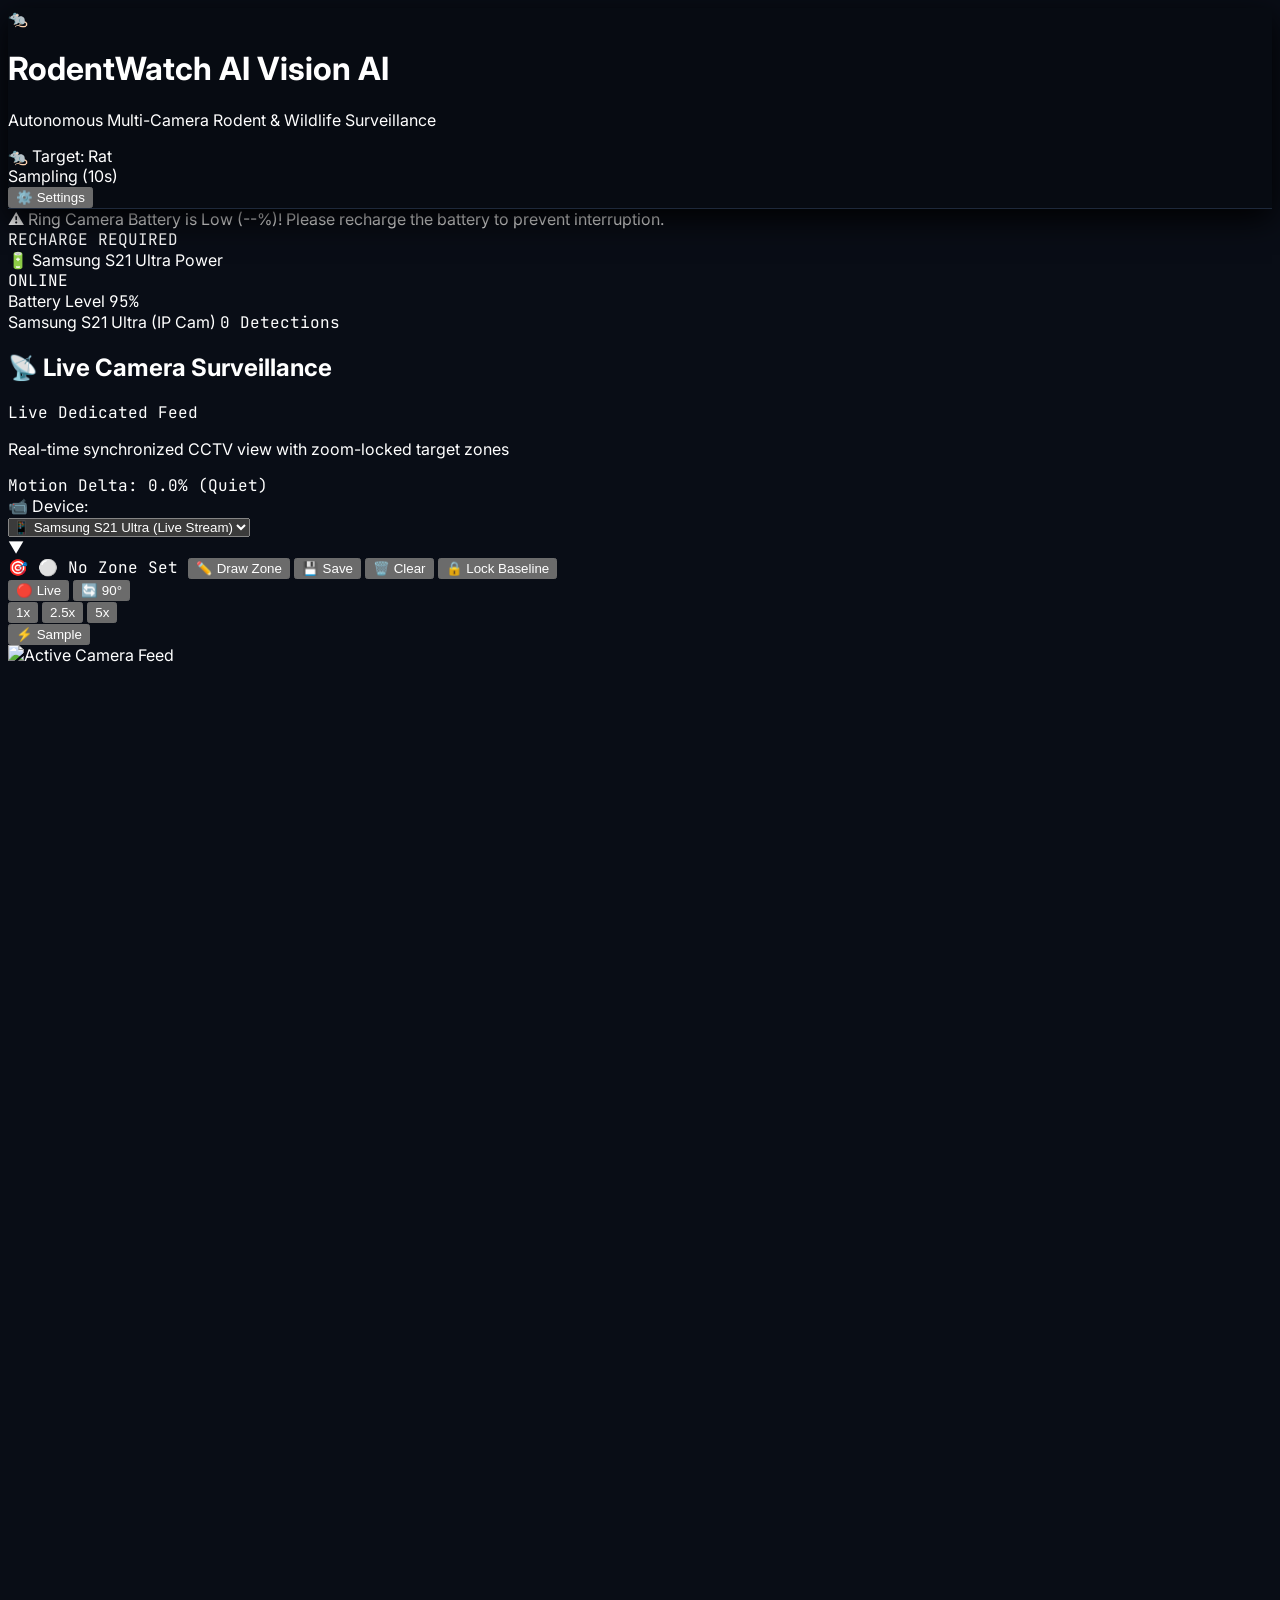
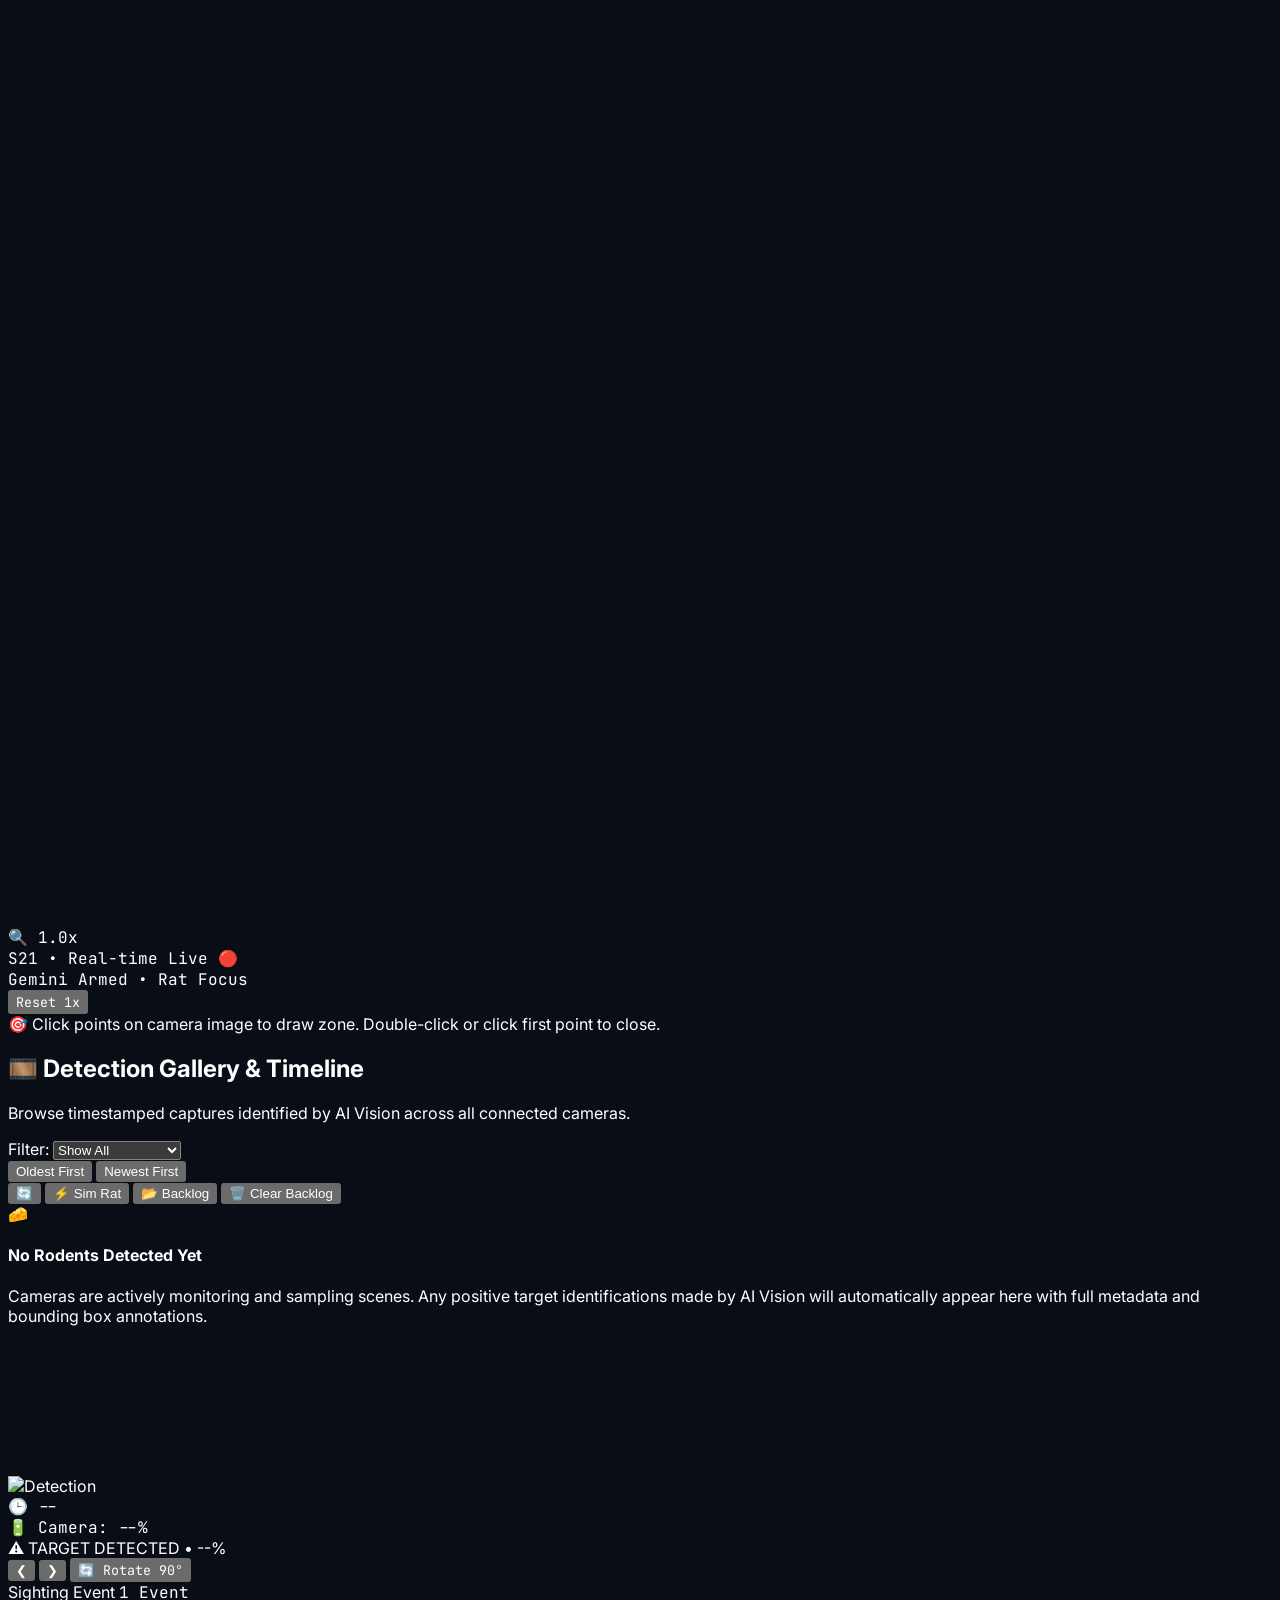
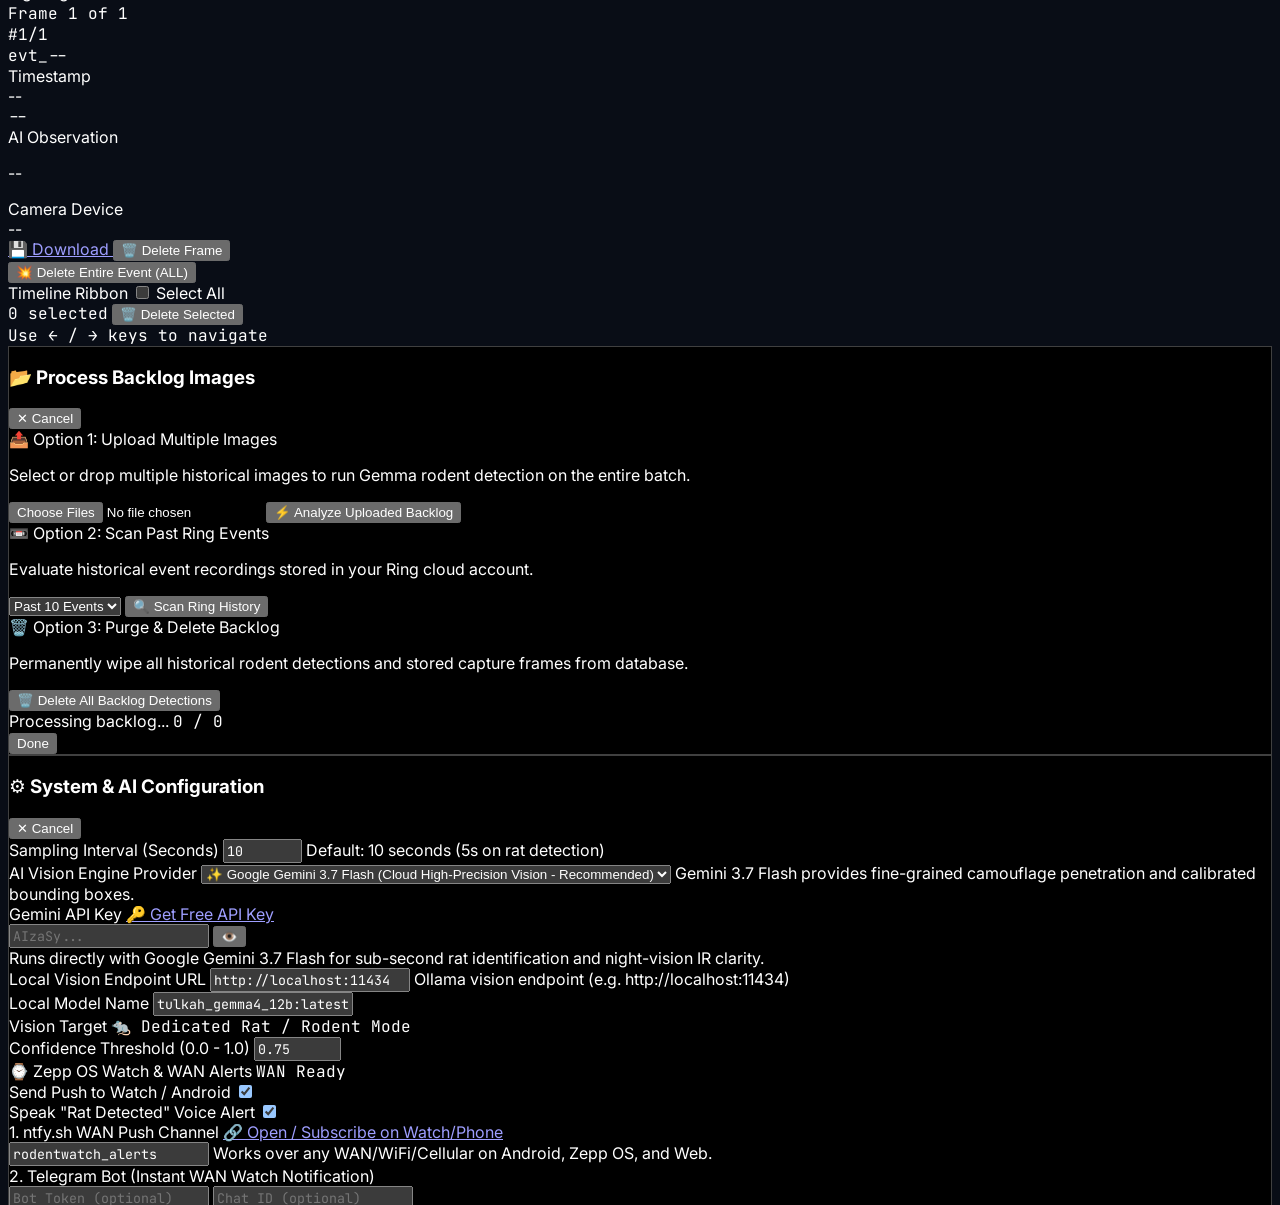
==== static/index.html @ cc4501e2 "Default to Samsung Galaxy S21 Ultra real-time streaming and fix live stream fallback" ====
<!DOCTYPE html>
<html lang="en">
<head>
  <meta charset="UTF-8" />
  <meta name="viewport" content="width=device-width, initial-scale=1.0" />
  <title id="appPageTitle">RodentWatch AI &bull; Ring Camera &amp; Vision AI</title>
  <link rel="stylesheet" href="/static/style.css?v=2.1.0" />
  <link rel="preconnect" href="https://fonts.googleapis.com">
  <link rel="preconnect" href="https://fonts.gstatic.com" crossorigin>
  <link href="https://fonts.googleapis.com/css2?family=Inter:wght@300;400;500;600;700&family=JetBrains+Mono:wght@400;500;600&display=swap" rel="stylesheet">
</head>
<body class="bg-slate-950 text-slate-100 font-sans min-h-screen antialiased" style="background-color: #090d16;">

  <!-- Top Navigation Header -->
  <header id="topNavHeader" style="position: sticky; top: 0; z-index: 9999; background-color: #070b12 !important; background: #070b12 !important; opacity: 1 !important; border-bottom: 1px solid #1e293b; box-shadow: 0 10px 30px rgba(0, 0, 0, 0.95);" class="px-6 py-3.5 flex items-center justify-between w-full select-none">
    <div class="flex items-center space-x-3">
      <div class="w-10 h-10 rounded-xl bg-gradient-to-tr from-amber-500 to-red-600 flex items-center justify-center text-xl font-bold shadow-lg shadow-amber-500/20">
        🐀
      </div>
      <div>
        <h1 class="text-lg font-bold tracking-tight text-white flex items-center gap-2">
          RodentWatch AI
          <span id="headerEngineBadge" class="text-xs bg-amber-500/10 text-amber-400 border border-amber-500/30 px-2 py-0.5 rounded-full font-medium">Vision AI</span>
        </h1>
        <p class="text-xs text-slate-400">Autonomous Multi-Camera Rodent &amp; Wildlife Surveillance</p>
      </div>
    </div>

    <!-- Quick Status & Actions Bar -->
    <div class="flex items-center space-x-3">
      <!-- Dedicated Rat Target Indicator -->
      <div class="flex items-center space-x-2 bg-slate-800/90 border border-amber-500/30 px-3 py-1.5 rounded-xl text-xs shadow">
        <span class="text-amber-400 font-bold flex items-center gap-1.5">
          <span>🐀</span> Target: Rat
        </span>
      </div>

      <!-- Live Sampling Status -->
      <div class="flex items-center space-x-2 bg-slate-800/90 border border-slate-700 px-3 py-1.5 rounded-xl text-xs">
        <span class="relative flex h-2 w-2">
          <span id="livePulse" class="animate-ping absolute inline-flex h-full w-full rounded-full bg-emerald-400 opacity-75"></span>
          <span id="liveDot" class="relative inline-flex rounded-full h-2 w-2 bg-emerald-500"></span>
        </span>
        <span id="samplingStatusText" class="font-medium text-emerald-400">Sampling (10s)</span>
      </div>

      <!-- Settings Button -->
      <button id="btnOpenSettings" class="px-3 py-1.5 rounded-xl bg-slate-800 hover:bg-slate-700 border border-slate-700 text-slate-200 hover:text-white transition text-xs font-semibold flex items-center gap-1.5" title="Open Settings">
        <span>⚙️</span> Settings
      </button>
    </div>
  </header>

  <!-- Low Battery Warning Banner -->
  <div id="lowBatteryBanner" class="hidden bg-red-950/80 border-b border-red-800 text-red-200 px-6 py-2 text-xs flex items-center justify-between animate-pulse">
    <div class="flex items-center space-x-2">
      <span class="text-base">⚠️</span>
      <span class="font-semibold">Ring Camera Battery is Low (<span id="lowBatteryPct">--</span>%)!</span>
      <span class="text-red-300">Please recharge the battery to prevent interruption.</span>
    </div>
    <span class="text-xs font-mono bg-red-900/60 px-2 py-0.5 rounded">RECHARGE REQUIRED</span>
  </div>

  <!-- Main Container -->
  <main class="max-w-7xl w-full mx-auto px-4 sm:px-6 lg:px-8 py-6 space-y-6">

    <!-- TOP STATUS ROW: Cards 1, 2, 3 removed; Device Power Level at Slot 4 -->
    <div class="grid grid-cols-1 sm:grid-cols-2 lg:grid-cols-4 gap-4">
      
      <!-- Position 4: Active Device Power Level -->
      <div id="cardDevicePower" class="lg:col-start-4 bg-slate-900 border border-slate-800 rounded-2xl p-4 shadow-xl flex flex-col justify-between transition hover:border-slate-700">
        <div class="flex items-center justify-between mb-2">
          <div class="flex items-center gap-2 font-bold text-slate-100 text-sm">
            <span id="activePowerIcon">🔋</span>
            <span id="activePowerDeviceName">Device Power Level</span>
          </div>
          <span id="activePowerBadge" class="text-[10px] bg-emerald-500/20 text-emerald-300 border border-emerald-500/40 px-2 py-0.5 rounded-full font-mono font-bold">
            ONLINE
          </span>
        </div>
        <div class="my-2">
          <div class="flex items-end justify-between text-xs mb-1">
            <span class="text-slate-400">Battery Level</span>
            <span id="activeDeviceBatteryPct" class="text-2xl font-bold font-mono text-emerald-400">95%</span>
          </div>
          <div class="w-full bg-slate-800 h-2.5 rounded-full overflow-hidden border border-slate-700">
            <div id="activeDeviceBatteryBar" class="h-full bg-emerald-500 rounded-full transition-all duration-500" style="width: 95%"></div>
          </div>
        </div>
        <div class="pt-2 border-t border-slate-800 flex items-center justify-between text-[11px] text-slate-400">
          <span id="activeDeviceCameraType">Samsung Galaxy S21 Ultra</span>
          <span id="statTotalCount" class="text-amber-400 font-mono font-semibold">0 Detections</span>
        </div>
      </div>
    </div>

        <!-- MAIN DISPLAY AREA: DUAL SIDE-BY-SIDE CAMERA SURVEILLANCE GRID -->
    <section class="bg-slate-900 border border-slate-800 rounded-3xl p-5 shadow-2xl space-y-4">
      
      <!-- Section Header -->
      <div class="flex flex-col sm:flex-row items-start sm:items-center justify-between gap-3 pb-3 border-b border-slate-800">
        <div>
          <div class="flex items-center gap-2">
            <h2 class="text-lg font-bold text-white flex items-center gap-2">
              <span>📡</span> Live Camera Surveillance
            </h2>
            <span class="text-xs bg-emerald-500/10 text-emerald-400 border border-emerald-500/30 px-2.5 py-0.5 rounded-full font-mono font-semibold flex items-center gap-1">
              <span class="w-1.5 h-1.5 rounded-full bg-emerald-400 animate-ping"></span> Live Dedicated Feed
            </span>
          </div>
          <p class="text-xs text-slate-400 mt-0.5">Real-time synchronized CCTV view with zoom-locked target zones</p>
        </div>
        <span id="targetZoneDeltaBadge" class="text-xs bg-slate-950 text-slate-300 border border-slate-800 px-3.5 py-2 rounded-xl font-mono flex items-center gap-2 shadow">
          <span class="w-2 h-2 rounded-full bg-emerald-400 animate-pulse"></span> Motion Delta: <span id="zoneDeltaVal" class="text-emerald-400 font-bold">0.0% (Quiet)</span>
        </span>
      </div>

      <!-- Top Control Mega-Bar: Camera Selector (Left) + Adjacent Zone Functions (Center) + Stream/Zoom Tools (Right) -->
      <div class="flex flex-wrap items-center justify-between gap-3 p-3 bg-slate-950/90 rounded-2xl border border-slate-800 shadow-inner">
        
        <!-- Left Group: Camera Selector Dropdown -->
        <div class="flex items-center gap-2">
          <label for="selectActiveDevice" class="text-xs font-bold text-slate-400 uppercase tracking-wider flex items-center gap-1.5 cursor-pointer">
            <span>📹</span> Device:
          </label>
          <div class="relative">
            <select id="selectActiveDevice" onchange="selectActiveCamera(this.value)" class="appearance-none bg-slate-900 hover:bg-slate-800 text-white font-bold text-xs py-2 pl-3 pr-8 rounded-xl border border-slate-700 hover:border-slate-600 focus:outline-none focus:ring-2 focus:ring-amber-500 focus:border-amber-500 transition cursor-pointer shadow-lg">
              <option value="S21" selected>📱 Samsung S21 Ultra (Live Stream)</option>
              <option value="Garden">🌿 Garden Camera</option>
              <option value="cam1">📹 Cam1 Camera</option>
            </select>
            <div class="pointer-events-none absolute inset-y-0 right-0 flex items-center px-2.5 text-slate-400 text-[10px]">
              ▼
            </div>
          </div>
        </div>

        <!-- Center Group: Adjacent Zone Related Functions for Current Window -->
        <div class="flex items-center gap-2 flex-wrap">
          <!-- Zone Status Badge -->
          <span id="badgeActiveCameraZone" class="text-xs bg-amber-500/20 text-amber-300 border border-amber-500/40 px-3 py-1.5 rounded-xl font-mono font-bold flex items-center gap-1.5 shadow">
            <span>🎯</span> <span id="textActiveCameraZone">Zone Active</span>
          </span>

          <!-- Draw / Edit Zone -->
          <button id="btnDrawActiveZone" type="button" class="px-3.5 py-1.5 bg-amber-600 hover:bg-amber-500 text-white rounded-xl text-xs font-bold transition flex items-center gap-1.5 shadow active:scale-95" title="Draw target detection zone for current camera">
            <span>✏️</span> <span id="textDrawActiveZone">Draw Zone</span>
          </button>

          <!-- Save Zone -->
          <button id="btnSaveActiveZone" type="button" class="px-3.5 py-1.5 bg-slate-800 hover:bg-slate-700 border border-slate-700 text-slate-200 hover:text-white rounded-xl text-xs font-semibold transition flex items-center gap-1.5 shadow active:scale-95" title="Save current camera zone">
            <span>💾</span> Save
          </button>

          <!-- Clear Zone -->
          <button id="btnClearActiveZone" type="button" class="px-2.5 py-1.5 bg-slate-800 hover:bg-red-950/60 border border-slate-700 hover:border-red-600/50 text-slate-300 hover:text-red-300 rounded-xl text-xs font-medium transition flex items-center gap-1 shadow active:scale-95" title="Clear current camera zone">
            <span>🗑️</span> Clear
          </button>

          <!-- Lock & Assess Baseline -->
          <button id="btnLockTargetZone" type="button" class="px-3.5 py-1.5 bg-slate-800 hover:bg-slate-700 border border-slate-700 text-emerald-400 font-bold rounded-xl text-xs transition flex items-center gap-1.5 shadow active:scale-95" title="Lock baseline empty background for comparison">
            <span>🔒</span> <span id="lockTargetZoneText">Lock Baseline</span>
          </button>
        </div>

        <!-- Right Group: Live Stream Toggle, Rotation, and Zoom Controls -->
        <div class="flex items-center gap-2 flex-wrap">
          <!-- Live Stream Toggle -->
          <button id="btnToggleRealtimeLive" type="button" class="px-3 py-1.5 bg-emerald-950/80 hover:bg-emerald-900 border border-emerald-600/60 rounded-xl text-emerald-300 font-bold text-xs flex items-center gap-1.5 transition shadow" title="Toggle Real-Time Camera Stream">
            <span class="w-2 h-2 rounded-full bg-emerald-400 animate-pulse"></span>
            <span id="labelRealtimeLive">🔴 Live</span>
          </button>

          <!-- 90 Degree Rotation -->
          <button id="btnRotateActiveCamera" type="button" class="px-2.5 py-1.5 bg-slate-800 hover:bg-slate-700 border border-slate-700 text-cyan-300 font-semibold rounded-xl text-xs transition flex items-center gap-1 active:scale-95" title="Rotate camera picture 90 degrees">
            <span>🔄</span> 90°
          </button>

          <!-- Zoom Controls with Yellow Circle on Selected Scale -->
          <div class="flex items-center gap-1.5 bg-slate-900 px-2 py-1 rounded-xl border border-slate-800 text-xs shadow">
            <button type="button" class="btn-main-zoom w-7 h-7 rounded-full flex items-center justify-center text-xs font-bold border-2 border-yellow-400 ring-2 ring-yellow-400/80 bg-yellow-500/20 text-yellow-300 shadow-[0_0_8px_rgba(250,204,21,0.5)] transition" data-zoom="1.0" onclick="setSurveillanceZoom(1.0)">1x</button>
            <button type="button" class="btn-main-zoom w-7 h-7 rounded-full flex items-center justify-center text-xs font-medium border border-slate-700/60 text-slate-400 hover:text-white hover:border-slate-500 bg-slate-800/40 transition" data-zoom="2.5" onclick="setSurveillanceZoom(2.5)">2.5x</button>
            <button type="button" class="btn-main-zoom w-7 h-7 rounded-full flex items-center justify-center text-xs font-medium border border-slate-700/60 text-slate-400 hover:text-white hover:border-slate-500 bg-slate-800/40 transition" data-zoom="5.0" onclick="setSurveillanceZoom(5.0)">5x</button>
          </div>

          <!-- Sample Now Trigger -->
          <button id="btnSampleNow" type="button" class="px-3.5 py-1.5 bg-amber-600 hover:bg-amber-500 text-white font-bold rounded-xl text-xs transition flex items-center gap-1 shadow active:scale-95">
            <span>⚡</span> Sample
          </button>
        </div>
      </div>

      <!-- Single Device Viewport: Full Width Prominent View Underneath -->
      <div id="mainSurveillanceContainer" class="relative bg-black rounded-2xl border-2 border-slate-800 hover:border-slate-700 overflow-hidden shadow-2xl h-[520px] sm:h-[620px] w-full flex items-center justify-center select-none group">
        
        <!-- Synchronized Transform Layer: BOTH image and canvas share this exact transform container so zone NEVER drifts on zoom -->
        <div id="surveillanceTransformLayer" class="relative w-full h-full flex items-center justify-center pointer-events-none transition-transform duration-300">
          <img id="mainCameraFeedImg" src="/api/camera/S21/live_stream" alt="Active Camera Feed" class="max-w-full max-h-full object-contain pointer-events-auto" />
          <canvas id="mainCameraRoiCanvas" class="absolute inset-0 w-full h-full pointer-events-auto cursor-crosshair z-10"></canvas>
        </div>

        <!-- Viewfinder Reticle Overlay -->
        <div class="absolute inset-0 pointer-events-none flex items-center justify-center opacity-20">
          <div class="w-16 h-16 border border-slate-400 rounded-full flex items-center justify-center">
            <div class="w-2.5 h-2.5 bg-amber-400 rounded-full"></div>
          </div>
        </div>

        <!-- Top Right Magnification / Zoom Badge -->
        <div id="badgeMainZoom" class="hidden absolute top-4 right-4 bg-amber-600/95 text-white font-mono text-xs font-bold px-3 py-1.5 rounded-xl shadow-xl flex items-center gap-1.5 pointer-events-none z-20 animate-pulse border border-amber-400/40">
          🔍 1.0x
        </div>

        <!-- Bottom Left Combined HUD & AI Inference Status -->
        <div class="absolute bottom-4 left-4 flex items-center gap-2 z-20 pointer-events-none flex-wrap">
          <div class="bg-black/90 backdrop-blur border border-slate-700 text-slate-200 text-xs font-mono px-3 py-1.5 rounded-xl shadow-xl flex items-center gap-2">
            <span class="w-2 h-2 rounded-full bg-emerald-400 animate-pulse"></span>
            <span id="labelActiveCameraName" class="font-bold text-white">Samsung S21 Ultra</span>
            <span class="text-slate-500">&bull;</span>
            <span id="labelActiveCameraTimestamp" class="text-amber-300 font-semibold">Real-time Live 🔴</span>
          </div>
          <div class="bg-black/90 backdrop-blur border border-slate-700 text-slate-300 text-xs font-mono px-3 py-1.5 rounded-xl flex items-center gap-2 shadow-xl">
            <span class="w-2 h-2 rounded-full bg-emerald-400"></span>
            <span id="statusActiveCameraAnalysis">Gemini Armed &bull; Rat Focus</span>
          </div>
        </div>

        <!-- Bottom Right Quick View Reset -->
        <div class="absolute bottom-4 right-4 flex items-center gap-2 z-20">
          <button id="btnResetMainZoom" type="button" class="hidden px-2.5 py-1 bg-slate-900/90 hover:bg-slate-800 border border-slate-700 text-slate-300 hover:text-white rounded-lg text-xs font-mono transition shadow" title="Reset Zoom to 1x">
            Reset 1x
          </button>
        </div>

        <!-- Floating Drawing Instructions Tooltip -->
        <div id="drawInstructions" class="hidden absolute top-16 left-1/2 -translate-x-1/2 bg-amber-500 text-black font-bold text-xs px-4 py-2 rounded-xl shadow-2xl z-30 flex items-center gap-2 animate-bounce pointer-events-none">
          <span>🎯</span> Click points on camera image to draw zone. Double-click or click first point to close.
        </div>
      </div>

    </section>

    <!-- SECTION: CHRONOLOGICAL DETECTION CAROUSEL & GALLERY -->
    <section class="bg-slate-900 border border-slate-800 rounded-3xl p-6 shadow-2xl space-y-5">
      
      <!-- Carousel Header & Controls -->
      <div class="flex flex-col sm:flex-row items-start sm:items-center justify-between gap-4 pb-4 border-b border-slate-800">
        <div>
          <h2 class="text-xl font-bold text-white flex items-center gap-2">
            <span>🎞️</span> Detection Gallery &amp; Timeline
          </h2>
          <p class="text-xs text-slate-400 mt-0.5">
            Browse timestamped captures identified by <span class="activeEngineName">AI Vision</span> across all connected cameras.
          </p>
        </div>

        <div class="flex flex-wrap items-center gap-2">
          <!-- Object Filter Dropdown -->
          <div class="flex items-center gap-1 bg-slate-800 p-1 rounded-xl border border-slate-700 text-xs">
            <span class="text-slate-400 text-xs px-1.5 font-medium">Filter:</span>
            <select id="galleryObjectFilter" class="bg-slate-900 text-slate-200 border border-slate-700 rounded-lg px-2 py-1 text-xs font-medium focus:border-amber-500 focus:outline-none cursor-pointer">
              <option value="all">Show All</option>
              <option value="rat">🐀 Rat</option>
              <option value="bird">🐦 Bird</option>
              <option value="tree">🌲 Tree</option>
              <option value="horse">🐴 Horse</option>
              <option value="horses_poo">🐴💩 Horses poo</option>
            </select>
          </div>

          <!-- Sorting toggle -->
          <div class="flex bg-slate-800 p-1 rounded-xl border border-slate-700 text-xs">
            <button id="sortAscBtn" class="px-3 py-1 rounded-lg font-medium bg-amber-600 text-white shadow">Oldest First</button>
            <button id="sortDescBtn" class="px-3 py-1 rounded-lg font-medium text-slate-400 hover:text-slate-200">Newest First</button>
          </div>

          <!-- Refresh gallery -->
          <button id="btnRefreshGallery" class="p-2 bg-slate-800 hover:bg-slate-700 border border-slate-700 rounded-xl text-slate-300 hover:text-white transition" title="Refresh Gallery">
            🔄
          </button>

          <!-- Simulate Quick Test -->
          <button id="btnRunSimulation" class="px-3 py-1.5 bg-amber-600 hover:bg-amber-500 text-white rounded-xl text-xs font-bold transition flex items-center gap-1.5 shadow active:scale-95" title="Simulate a Rat detection">
            <span>⚡</span> Sim Rat
          </button>

          <!-- Process Backlog Trigger -->
          <button id="btnOpenBacklog" class="text-xs bg-slate-800 hover:bg-slate-700 border border-slate-700 text-slate-200 hover:text-white font-medium px-3 py-2 rounded-xl transition flex items-center gap-1.5 shadow" title="Analyze historical images or Ring events">
            <span>📂</span> Backlog
          </button>

          <!-- Clear Backlog Trigger -->
          <button id="btnClearGallery" class="text-xs bg-red-950/40 hover:bg-red-900/60 border border-red-900/60 text-red-300 font-medium px-3 py-2 rounded-xl transition flex items-center gap-1.5 shadow active:scale-95" title="Delete all backlog detections">
            <span>🗑️</span> Clear Backlog
          </button>
        </div>
      </div>

      <!-- Main Carousel Viewer -->
      <div id="carouselContainer" class="relative bg-slate-950/80 rounded-2xl border border-slate-800/80 overflow-hidden min-h-[440px] flex flex-col items-center justify-center">
        
        <!-- Empty State -->
        <div id="carouselEmptyState" class="text-center p-12 space-y-3">
          <div class="text-5xl">🧀</div>
          <h4 class="text-lg font-semibold text-slate-300">No Rodents Detected Yet</h4>
          <p class="text-xs text-slate-500 max-w-md mx-auto">
            Cameras are actively monitoring and sampling scenes. Any positive target identifications made by <span class="activeEngineName">AI Vision</span> will automatically appear here with full metadata and bounding box annotations.
          </p>
        </div>

        <!-- Active Carousel Display -->
        <div id="carouselActiveView" class="hidden w-full flex-1 flex flex-col md:flex-row items-center">
          
          <!-- Image View Area -->
          <div class="relative flex-1 w-full h-[440px] bg-black flex items-center justify-center overflow-hidden group">
            <img id="carouselMainImg" src="" alt="Detection" class="max-h-full max-w-full object-contain cursor-zoom-in transition-transform duration-300" />
            <canvas id="carouselBboxCanvas" class="absolute inset-0 w-full h-full pointer-events-none z-10"></canvas>
            
            <!-- Timestamp & Battery Overlay Badge -->
            <div class="absolute top-4 left-4 flex flex-col gap-1.5 pointer-events-none">
              <div class="bg-black/80 backdrop-blur border border-slate-700 text-amber-400 font-mono text-xs px-3 py-1.5 rounded-lg shadow-lg flex items-center gap-2">
                <span>🕒</span>
                <span id="carouselImgTimestamp">--</span>
              </div>
              <div id="carouselImgBatteryBadge" class="bg-black/80 backdrop-blur border border-slate-700 text-slate-300 font-mono text-xs px-3 py-1 rounded-lg shadow-lg flex items-center gap-1.5">
                <span>🔋 Camera:</span>
                <span id="carouselImgBattery">--%</span>
              </div>
            </div>

            <!-- Alert Badge Overlay -->
            <div id="carouselAlertBadge" class="absolute top-4 right-4 bg-red-600/90 backdrop-blur text-white text-xs font-bold px-3 py-1.5 rounded-lg shadow-lg flex items-center gap-1.5">
              <span id="carouselAlertBadgeEmoji">⚠️</span>
              <span id="carouselAlertBadgeText">TARGET DETECTED &bull; <span id="carouselConfidenceScore">--%</span></span>
            </div>

            <!-- Navigation Buttons -->
            <button id="carouselPrevBtn" class="absolute left-4 top-1/2 -translate-y-1/2 w-12 h-12 rounded-full bg-slate-900/80 hover:bg-amber-600 text-white flex items-center justify-center text-xl border border-slate-700 shadow-xl transition opacity-80 hover:opacity-100 backdrop-blur">
              &#10094;
            </button>
            <button id="carouselNextBtn" class="absolute right-4 top-1/2 -translate-y-1/2 w-12 h-12 rounded-full bg-slate-900/80 hover:bg-amber-600 text-white flex items-center justify-center text-xl border border-slate-700 shadow-xl transition opacity-80 hover:opacity-100 backdrop-blur">
              &#10095;
            </button>

            <!-- Rotate Picture Button -->
            <button id="btnRotateCarouselImg" type="button" class="absolute bottom-4 right-4 bg-black/80 hover:bg-slate-800 border border-slate-700 text-cyan-300 font-mono text-xs px-2.5 py-1.5 rounded-lg shadow-lg flex items-center gap-1 cursor-pointer transition active:scale-95 z-20" title="Rotate picture by 90 degrees">
              <span>🔄</span> Rotate 90°
            </button>
          </div>

          <!-- Detection Details Panel -->
          <div class="w-full md:w-80 bg-slate-900 p-6 border-t md:border-t-0 md:border-l border-slate-800 flex flex-col justify-between space-y-4">
            <div class="space-y-4">
              <div>
              <!-- Event & Frame Index Header -->
              <div class="space-y-1">
                <div class="flex items-center justify-between">
                  <span class="text-[10px] font-bold text-amber-500 uppercase tracking-widest">Sighting Event</span>
                  <span id="badgeEventStatus" class="text-[10px] bg-amber-500/20 text-amber-300 font-mono px-2 py-0.5 rounded-full border border-amber-500/30">1 Event</span>
                </div>
                <div class="text-base font-bold text-white font-mono flex items-baseline justify-between">
                  <div>Frame <span id="carouselFrameIdx">1</span> <span class="text-slate-500 text-xs font-normal">of <span id="carouselEventFrameTotal">1</span></span></div>
                  <span class="text-xs text-slate-400 font-mono font-normal">#<span id="carouselCurrentIndex">1</span>/<span id="carouselTotalCount">1</span></span>
                </div>
                <div id="carouselEventIdDisplay" class="text-[10px] font-mono text-slate-500 truncate" title="Event Session ID">evt_--</div>
              </div>

              <div>
                <span class="text-[10px] font-bold text-slate-400 uppercase tracking-widest">Timestamp</span>
                <div id="carouselDetailFormattedTime" class="text-sm font-semibold text-slate-200 mt-0.5">--</div>
                <div id="carouselDetailIsoTime" class="text-xs font-mono text-slate-500">--</div>
              </div>

              <div>
                <span class="text-[10px] font-bold text-slate-400 uppercase tracking-widest">AI Observation</span>
                <p id="carouselDetailDescription" class="text-xs text-slate-300 mt-1 bg-slate-950 p-3 rounded-xl border border-slate-800 leading-relaxed">
                  --
                </p>
              </div>

              <div>
                <span class="text-[10px] font-bold text-slate-400 uppercase tracking-widest">Camera Device</span>
                <div id="carouselDetailDevice" class="text-xs text-slate-300 mt-0.5">--</div>
              </div>
            </div>

            <!-- Frame & Event Deletion Actions -->
            <div class="pt-4 border-t border-slate-800 space-y-2">
              <div class="flex items-center justify-between gap-2">
                <a id="btnDownloadCurrent" href="#" download class="flex-1 text-center py-2 px-2.5 bg-slate-800 hover:bg-slate-700 text-slate-200 text-xs font-medium rounded-xl border border-slate-700 transition flex items-center justify-center gap-1">
                  <span>💾</span> Download
                </a>
                <button id="btnDeleteCurrent" class="flex-1 py-2 px-2.5 bg-red-950/60 hover:bg-red-900/80 text-red-300 text-xs font-medium rounded-xl border border-red-800/80 transition flex items-center justify-center gap-1 active:scale-95" title="Delete only this frame">
                  <span>🗑️</span> Delete Frame
                </button>
              </div>

              <!-- Delete Entire Event (ALL frames) -->
              <button id="btnDeleteEntireEvent" class="w-full py-2 px-3 bg-red-900/40 hover:bg-red-900/70 text-red-200 text-xs font-semibold rounded-xl border border-red-700/60 transition flex items-center justify-center gap-1.5 shadow active:scale-95" title="Delete all frames belonging to this event">
                <span>💥</span> Delete Entire Event (ALL)
              </button>
            </div>
          </div>

        </div>
      </div>

      <!-- Carousel Thumbnail Strip & Batch Selection Bar -->
      <div id="thumbnailStripContainer" class="hidden space-y-2">
        <div class="flex items-center justify-between text-xs text-slate-400 flex-wrap gap-2">
          <div class="flex items-center gap-2">
            <span>Timeline Ribbon</span>
            <label class="flex items-center gap-1.5 cursor-pointer text-[11px] text-slate-300 bg-slate-800/80 px-2 py-0.5 rounded-lg border border-slate-700">
              <input type="checkbox" id="chkSelectAllFrames" class="w-3.5 h-3.5 rounded bg-slate-950 border-slate-700 text-amber-500 cursor-pointer" />
              <span>Select All</span>
            </label>
          </div>

          <div id="batchActionContainer" class="hidden flex items-center gap-2">
            <span class="text-[11px] text-amber-300 font-mono"><span id="selectedCount">0</span> selected</span>
            <button id="btnDeleteSelectedFrames" class="px-2.5 py-1 bg-red-800 hover:bg-red-700 text-white font-bold text-[11px] rounded-lg transition flex items-center gap-1 shadow active:scale-95">
              <span>🗑️</span> Delete Selected
            </button>
          </div>

          <span class="text-[11px] text-slate-500 font-mono">Use &larr; / &rarr; keys to navigate</span>
        </div>
        <div id="thumbnailStrip" class="flex gap-3 overflow-x-auto pb-2 scrollbar-thin scrollbar-thumb-slate-700">
          <!-- Thumbnails injected via JS -->
        </div>
      </div>

    </section>

  </main>
          </div>
        </div>
      </div>
    </section>

  </main>

  <!-- Backlog Processing Modal -->
  <div id="backlogModal" class="hidden fixed inset-0 z-50 modal-overlay flex items-center justify-center p-4 overflow-y-auto">
    <div class="modal-card border border-slate-700 rounded-3xl max-w-lg w-full shadow-2xl flex flex-col max-h-[90vh] min-h-0 overflow-hidden">
      <!-- Fixed Header with Close / Cancel Button -->
      <div class="flex items-center justify-between p-5 border-b border-slate-800 bg-black sticky top-0 z-20 rounded-t-3xl">
        <h3 class="text-base font-bold text-white flex items-center gap-2">
          <span>📂</span> Process Backlog Images
        </h3>
        <button id="btnCloseBacklog" class="px-3 py-1.5 rounded-xl bg-slate-900 hover:bg-slate-800 border border-slate-700 text-slate-300 hover:text-white text-xs font-semibold flex items-center gap-1.5 transition active:scale-95" title="Close Backlog">
          <span>✕</span> Cancel
        </button>
      </div>

      <!-- Scrollable Modal Body -->
      <div class="p-6 space-y-5 overflow-y-auto flex-1 min-h-0 text-sm scrollbar-thin scrollbar-thumb-slate-700">
        <!-- Option 1: Batch Upload Files -->
        <div class="p-4 bg-slate-900 rounded-2xl border border-slate-800 space-y-2">
          <div class="font-semibold text-slate-200 flex items-center gap-1.5 text-xs uppercase tracking-wider">
            <span>📤</span> Option 1: Upload Multiple Images
          </div>
          <p class="text-xs text-slate-400">Select or drop multiple historical images to run Gemma rodent detection on the entire batch.</p>
          <input type="file" id="backlogFileInput" multiple accept="image/*" class="w-full text-xs text-slate-300 file:mr-4 file:py-2 file:px-4 file:rounded-xl file:border-0 file:text-xs file:font-semibold file:bg-amber-600 file:text-white hover:file:bg-amber-500 cursor-pointer" />
          <button id="btnProcessUploadedBatch" class="w-full py-2 bg-amber-600 hover:bg-amber-500 text-white font-medium text-xs rounded-xl transition mt-2 disabled:opacity-50">
            ⚡ Analyze Uploaded Backlog
          </button>
        </div>

        <!-- Option 2: Scan Ring History Backlog -->
        <div class="p-4 bg-slate-900 rounded-2xl border border-slate-800 space-y-2">
          <div class="font-semibold text-slate-200 flex items-center gap-1.5 text-xs uppercase tracking-wider">
            <span>📼</span> Option 2: Scan Past Ring Events
          </div>
          <p class="text-xs text-slate-400">Evaluate historical event recordings stored in your Ring cloud account.</p>
          <div class="flex gap-2">
            <select id="ringHistoryLimit" class="bg-slate-950 border border-slate-700 text-slate-200 rounded-xl px-3 py-1.5 text-xs">
              <option value="5">Past 5 Events</option>
              <option value="10" selected>Past 10 Events</option>
              <option value="20">Past 20 Events</option>
            </select>
            <button id="btnProcessRingHistory" class="flex-1 py-1.5 bg-slate-800 hover:bg-slate-700 border border-slate-700 text-slate-200 text-xs font-medium rounded-xl transition">
              🔍 Scan Ring History
            </button>
          </div>
        </div>

        <!-- Option 3: Clear / Delete Backlog -->
        <div class="p-4 bg-red-950/20 rounded-2xl border border-red-900/40 space-y-2">
          <div class="font-semibold text-red-300 flex items-center gap-1.5 text-xs uppercase tracking-wider">
            <span>🗑️</span> Option 3: Purge &amp; Delete Backlog
          </div>
          <p class="text-xs text-slate-400">Permanently wipe all historical rodent detections and stored capture frames from database.</p>
          <button id="btnDeleteBacklogFromModal" type="button" class="w-full py-2 bg-red-800 hover:bg-red-700 text-white font-medium text-xs rounded-xl transition flex items-center justify-center gap-2 active:scale-95 shadow">
            <span>🗑️</span> Delete All Backlog Detections
          </button>
        </div>

        <!-- Progress Indicator -->
        <div id="backlogProgressArea" class="hidden p-4 bg-slate-900 rounded-2xl border border-amber-500/30 space-y-2">
          <div class="flex items-center justify-between text-xs">
            <span id="backlogProgressLabel" class="text-amber-400 font-medium">Processing backlog...</span>
            <span id="backlogProgressCount" class="font-mono text-slate-300">0 / 0</span>
          </div>
          <div class="w-full bg-slate-950 h-2 rounded-full overflow-hidden">
            <div id="backlogProgressBar" class="h-full bg-amber-500 rounded-full transition-all duration-300" style="width: 0%"></div>
          </div>
        </div>

      </div>

      <!-- Fixed Footer -->
      <div class="flex items-center justify-end p-4 border-t border-slate-800 bg-black sticky bottom-0 z-20 rounded-b-3xl">
        <button id="btnCloseBacklogBottom" class="px-5 py-2.5 bg-slate-900 hover:bg-slate-800 border border-slate-700 text-slate-300 hover:text-white font-semibold text-xs rounded-xl transition">Done</button>
      </div>
    </div>
  </div>

  <!-- Settings & Config Modal -->
  <div id="settingsModal" class="hidden fixed inset-0 z-50 modal-overlay flex items-center justify-center p-4 overflow-y-auto">
    <div class="modal-card border border-slate-700 rounded-3xl max-w-lg w-full shadow-2xl flex flex-col max-h-[90vh] min-h-0 overflow-hidden">
      <!-- Fixed Header with Prominent Close / Cancel Button -->
      <div class="flex items-center justify-between p-5 border-b border-slate-800 bg-black sticky top-0 z-20 rounded-t-3xl">
        <h3 class="text-base font-bold text-white flex items-center gap-2">
          <span>⚙️</span> System &amp; AI Configuration
        </h3>
        <button id="btnCloseSettings" class="px-3 py-1.5 rounded-xl bg-slate-900 hover:bg-slate-800 border border-slate-700 text-slate-300 hover:text-white text-xs font-semibold flex items-center gap-1.5 transition active:scale-95" title="Close Settings">
          <span>✕</span> Cancel
        </button>
      </div>

      <!-- Scrollable Modal Body -->
      <div class="p-6 space-y-5 overflow-y-auto flex-1 min-h-0 text-sm scrollbar-thin scrollbar-thumb-slate-700">
        <div>
          <label class="block text-xs font-semibold text-slate-400 uppercase tracking-wider mb-1">Sampling Interval (Seconds)</label>
          <input type="number" id="settingInterval" value="10" min="5" max="300" class="w-full bg-slate-900 border border-slate-700 rounded-xl px-4 py-2.5 text-white font-mono focus:border-amber-500 focus:outline-none" />
          <span class="text-[11px] text-slate-500">Default: 10 seconds (5s on rat detection)</span>
        </div>

        <div>
          <label class="block text-xs font-semibold text-slate-400 uppercase tracking-wider mb-1">AI Vision Engine Provider</label>
          <select id="settingEngineProvider" class="w-full bg-slate-900 border border-slate-700 rounded-xl px-4 py-2.5 text-white text-sm focus:border-amber-500 focus:outline-none cursor-pointer">
            <option value="gemini-3.7-flash">✨ Google Gemini 3.7 Flash (Cloud High-Precision Vision - Recommended)</option>
            <option value="gemini-2.5-flash">⚡ Google Gemini 2.5 Flash (Cloud Ultra-Fast Vision)</option>
            <option value="ollama">💻 Ollama (Local Offline - Gemma 4 E12B)</option>
          </select>
          <span class="text-[11px] text-slate-500">Gemini 3.7 Flash provides fine-grained camouflage penetration and calibrated bounding boxes.</span>
        </div>

        <!-- Gemini API Key Container (Shown when Gemini engine selected) -->
        <div id="containerGeminiKey" class="space-y-1.5 p-3.5 bg-slate-900/90 border border-amber-500/30 rounded-2xl">
          <div class="flex items-center justify-between">
            <label class="block text-xs font-semibold text-amber-300 uppercase tracking-wider">Gemini API Key</label>
            <a href="https://aistudio.google.com/app/apikey" target="_blank" class="text-amber-400 hover:text-amber-300 text-[11px] underline flex items-center gap-1">
              <span>🔑</span> Get Free API Key
            </a>
          </div>
          <div class="relative">
            <input type="password" id="settingGeminiKey" placeholder="AIzaSy..." class="w-full bg-slate-950 border border-slate-700 rounded-xl px-4 py-2.5 text-white font-mono text-xs focus:border-amber-500 focus:outline-none pr-10" />
            <button type="button" id="btnToggleGeminiKeyVis" class="absolute right-3 top-2.5 text-slate-400 hover:text-white text-xs">👁️</button>
          </div>
          <span class="text-[11px] text-slate-400 block">Runs directly with Google Gemini 3.7 Flash for sub-second rat identification and night-vision IR clarity.</span>
        </div>

        <!-- Local Ollama Inputs Container -->
        <div id="containerOllamaInputs" class="hidden space-y-4">
          <div>
            <label class="block text-xs font-semibold text-slate-400 uppercase tracking-wider mb-1">Local Vision Endpoint URL</label>
            <input type="text" id="settingEndpoint" value="http://localhost:11434" class="w-full bg-slate-900 border border-slate-700 rounded-xl px-4 py-2.5 text-white font-mono text-xs focus:border-amber-500 focus:outline-none" />
            <span class="text-[11px] text-slate-500">Ollama vision endpoint (e.g. http://localhost:11434)</span>
          </div>

          <div>
            <label class="block text-xs font-semibold text-slate-400 uppercase tracking-wider mb-1">Local Model Name</label>
            <input type="text" id="settingModel" value="tulkah_gemma4_12b:latest" class="w-full bg-slate-900 border border-slate-700 rounded-xl px-4 py-2.5 text-white font-mono text-xs focus:border-amber-500 focus:outline-none" />
          </div>
        </div>

        <div class="p-3 bg-slate-900/60 border border-slate-800 rounded-xl flex items-center justify-between text-xs">
          <span class="text-slate-400 font-semibold uppercase tracking-wider">Vision Target</span>
          <span class="text-amber-400 font-bold flex items-center gap-1.5 font-mono">🐀 Dedicated Rat / Rodent Mode</span>
        </div>

        <div>
          <label class="block text-xs font-semibold text-slate-400 uppercase tracking-wider mb-1">Confidence Threshold (0.0 - 1.0)</label>
          <input type="number" id="settingThreshold" step="0.05" min="0.1" max="1.0" value="0.75" class="w-full bg-slate-900 border border-slate-700 rounded-xl px-4 py-2.5 text-white font-mono focus:border-amber-500 focus:outline-none" />
        </div>

        <!-- Watch & Voice Notification Settings -->
        <div class="p-4 bg-slate-900 rounded-2xl border border-slate-800 space-y-3">
          <div class="font-semibold text-slate-200 flex items-center justify-between text-xs uppercase tracking-wider">
            <span class="flex items-center gap-1.5">⌚ Zepp OS Watch &amp; WAN Alerts</span>
            <span class="text-[10px] bg-emerald-500/20 text-emerald-300 px-2 py-0.5 rounded font-mono">WAN Ready</span>
          </div>

          <div class="flex items-center justify-between text-xs">
            <label for="settingEnableNotifs" class="text-slate-300 font-medium">Send Push to Watch / Android</label>
            <input type="checkbox" id="settingEnableNotifs" checked class="w-4 h-4 text-amber-600 rounded bg-slate-950 border-slate-700 focus:ring-amber-500 cursor-pointer" />
          </div>

          <div class="flex items-center justify-between text-xs">
            <label for="settingVoiceAlert" class="text-slate-300 font-medium">Speak "Rat Detected" Voice Alert</label>
            <input type="checkbox" id="settingVoiceAlert" checked class="w-4 h-4 text-amber-600 rounded bg-slate-950 border-slate-700 focus:ring-amber-500 cursor-pointer" />
          </div>

          <!-- Channel 1: ntfy.sh WAN Push -->
          <div class="space-y-1.5 pt-2 border-t border-slate-800">
            <div class="flex items-center justify-between text-[11px]">
              <label class="text-slate-400 font-semibold">1. ntfy.sh WAN Push Channel</label>
              <a id="linkOpenNtfy" href="https://ntfy.sh/rodentwatch_alerts" target="_blank" class="text-amber-400 hover:text-amber-300 text-[10px] underline flex items-center gap-1">
                <span>🔗</span> Open / Subscribe on Watch/Phone
              </a>
            </div>
            <input type="text" id="settingNtfyTopic" value="rodentwatch_alerts" class="w-full bg-slate-950 border border-slate-700 rounded-xl px-3 py-1.5 text-xs text-white font-mono focus:border-amber-500 focus:outline-none" />
            <span class="text-[10px] text-slate-500 block">Works over any WAN/WiFi/Cellular on Android, Zepp OS, and Web.</span>
          </div>

          <!-- Channel 2: Telegram Bot (Optional WAN Cloud delivery) -->
          <div class="space-y-1.5 pt-2 border-t border-slate-800">
            <div class="text-[11px] text-slate-400 font-semibold">2. Telegram Bot (Instant WAN Watch Notification)</div>
            <div class="grid grid-cols-2 gap-2">
              <input type="text" id="settingTgBotToken" placeholder="Bot Token (optional)" class="bg-slate-950 border border-slate-700 rounded-xl px-3 py-1.5 text-xs text-white font-mono focus:border-amber-500 focus:outline-none" />
              <input type="text" id="settingTgChatId" placeholder="Chat ID (optional)" class="bg-slate-950 border border-slate-700 rounded-xl px-3 py-1.5 text-xs text-white font-mono focus:border-amber-500 focus:outline-none" />
            </div>
          </div>

          <div class="pt-2">
            <button type="button" id="btnTestWatchAlert" class="w-full py-2 bg-slate-950 hover:bg-slate-800 border border-slate-700 text-amber-400 text-xs font-medium rounded-xl transition flex items-center justify-center gap-1.5">
              <span>🔊</span> Test Watch &amp; Voice Alert Now
            </button>
            <div id="testAlertStatus" class="hidden text-[11px] font-mono mt-2 text-center p-2 rounded-lg bg-slate-950 border border-slate-800"></div>
          </div>
        <!-- Samsung S21 Ultra / Phone Camera Settings -->
        <div class="p-4 bg-slate-900 rounded-2xl border border-slate-800 space-y-3">
          <div class="font-semibold text-slate-200 flex items-center justify-between text-xs uppercase tracking-wider">
            <span class="flex items-center gap-1.5">📱 Samsung S21 Ultra Wireless Input</span>
            <span class="text-[10px] bg-indigo-500/20 text-indigo-300 px-2 py-0.5 rounded font-mono">108MP / 10x Zoom</span>
          </div>
          <div>
            <label class="block text-[11px] text-slate-400 font-semibold mb-1">Wireless IP Stream URL (IP Webcam / RTSP / DroidCam)</label>
            <input type="text" id="settingPhoneCamUrl" value="http://192.168.1.150:8080/video" placeholder="http://192.168.1.xxx:8080/video" class="w-full bg-slate-950 border border-slate-700 rounded-xl px-3 py-1.5 text-xs text-white font-mono focus:border-amber-500 focus:outline-none" />
            <span class="text-[10px] text-slate-500 block mt-1">Direct stream from Android app like IP Webcam, DroidCam, or RTSP.</span>
          </div>
          <div class="pt-1 flex items-center justify-between">
            <span class="text-[11px] text-slate-400">Zero-Install Mobile Broadcaster:</span>
            <a href="/mobile_cam" target="_blank" class="px-3 py-1.5 bg-indigo-600/30 hover:bg-indigo-600/50 border border-indigo-500/40 text-indigo-300 rounded-xl text-xs font-semibold flex items-center gap-1 transition">
              <span>📱</span> Open /mobile_cam
            </a>
          </div>
        </div>

        <div class="p-4 bg-slate-900 rounded-2xl border border-slate-800 text-xs text-slate-400 space-y-2">
          <div class="font-semibold text-slate-200 flex items-center gap-1.5">
            <span>🔑</span> Ring Camera Authentication
          </div>
          <p>To connect to your physical Ring Camera, run the interactive login helper in your terminal:</p>
          <code class="block bg-slate-950 p-2 rounded text-amber-400 font-mono text-[11px]">uv run python -m src.auth_ring</code>
        </div>
      </div>

      <!-- Fixed Footer with Cancel & Save Changes Buttons -->
      <div class="flex items-center justify-end gap-3 p-4 border-t border-slate-800 bg-black sticky bottom-0 z-20 rounded-b-3xl">
        <button id="btnCancelSettings" class="px-5 py-2.5 rounded-xl bg-slate-900 hover:bg-slate-800 border border-slate-700 text-slate-300 hover:text-white text-xs font-semibold transition">Cancel</button>
        <button id="btnSaveSettings" class="px-6 py-2.5 rounded-xl bg-amber-600 hover:bg-amber-500 text-white font-semibold text-xs transition shadow-lg active:scale-95">Save Changes</button>
      </div>
    </div>
  </div>

  <script src="/static/app.js?v=no_flicker_v19"></script>
</body>
</html>
---- static/style.css ----
/* Custom styles & utilities for RodentWatch AI */
@import "https://cdn.jsdelivr.net/npm/tailwindcss@2.2.19/dist/tailwind.min.css";

:root {
  color-scheme: dark;
}

body {
  font-family: 'Inter', system-ui, -apple-system, BlinkMacSystemFont, 'Segoe UI', Roboto, Oxygen, Ubuntu, Cantarell, sans-serif;
  background-color: #090d16;
}

code, kbd, samp, pre, .font-mono {
  font-family: 'JetBrains Mono', ui-monospace, SFMono-Regular, Menlo, Monaco, Consolas, monospace;
}

/* Custom Scrollbars */
::-webkit-scrollbar {
  width: 6px;
  height: 6px;
}

::-webkit-scrollbar-track {
  background: #0f172a;
}

::-webkit-scrollbar-thumb {
  background: #334155;
  border-radius: 4px;
}

::-webkit-scrollbar-thumb:hover {
  background: #475569;
}

/* Carousel Thumbnail Active Glow */
.thumbnail-active {
  border-color: #f59e0b !important;
  box-shadow: 0 0 12px rgba(245, 158, 11, 0.4);
  transform: scale(1.05);
}

.thumbnail-item {
  transition: all 0.2s cubic-bezier(0.4, 0, 0.2, 1);
}

.thumbnail-item:hover {
  border-color: #94a3b8;
  transform: translateY(-2px);
}

/* Battery animations */
.battery-low {
  background-color: #ef4444 !important;
}

.battery-mid {
  background-color: #f59e0b !important;
}

.battery-good {
  background-color: #10b981 !important;
}

/* Header Freeze & Anti-Overwrite */
#topNavHeader, header {
  position: sticky !important;
  top: 0 !important;
  z-index: 9999 !important;
  background-color: #070b12 !important;
  background: #070b12 !important;
  border-bottom: 1px solid #1e293b !important;
  width: 100% !important;
  opacity: 1 !important;
  box-shadow: 0 10px 30px rgba(0, 0, 0, 0.95) !important;
}

main {
  position: relative !important;
  display: block !important;
  z-index: 10 !important;
}

/* Modal Popup: 50% More Visible Background (Light 6px Blur, 0% Darkening) + Solid Black Dialog Card */
.modal-overlay {
  background-color: rgba(0, 0, 0, 0.4) !important;
  backdrop-filter: blur(6px) !important;
  -webkit-backdrop-filter: blur(6px) !important;
  overflow-y: auto !important;
}

.modal-card {
  background-color: #000000 !important;
  opacity: 1 !important;
  border: 1px solid rgba(255, 255, 255, 0.25) !important;
  box-shadow: 0 25px 70px rgba(0, 0, 0, 0.95), 0 0 50px rgba(0, 0, 0, 0.8) !important;
  max-height: min(90vh, calc(100vh - 2rem)) !important;
  display: flex !important;
  flex-direction: column !important;
  min-height: 0 !important;
}

.modal-card > .overflow-y-auto,
#settingsModal .overflow-y-auto,
#backlogModal .overflow-y-auto {
  flex: 1 1 0% !important;
  min-height: 0 !important;
  overflow-y: auto !important;
  scroll-behavior: smooth !important;
  -webkit-overflow-scrolling: touch !important;
}

/* Interactive ROI Canvases */
#roiCanvasGarden, #roiCanvasCam1, .roi-canvas {
  touch-action: none;
}
.cursor-crosshair {
  cursor: crosshair !important;
}
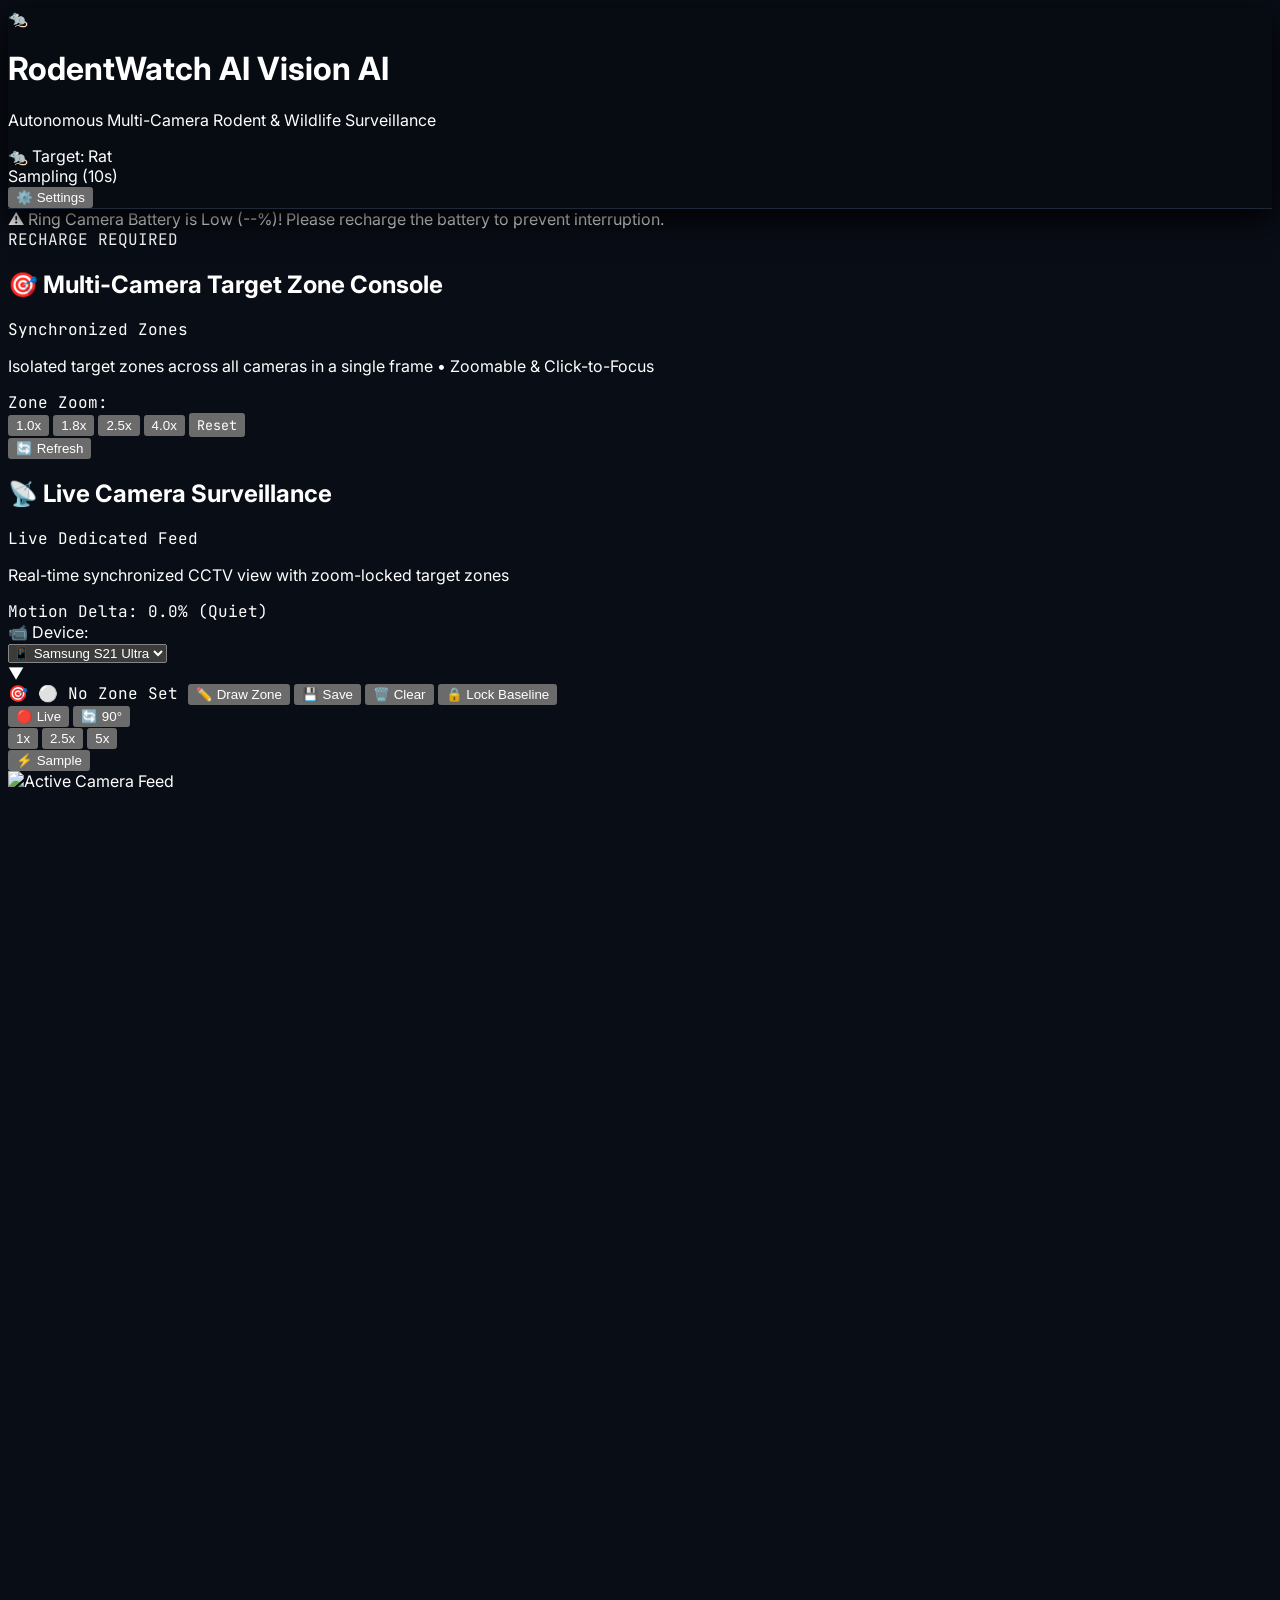
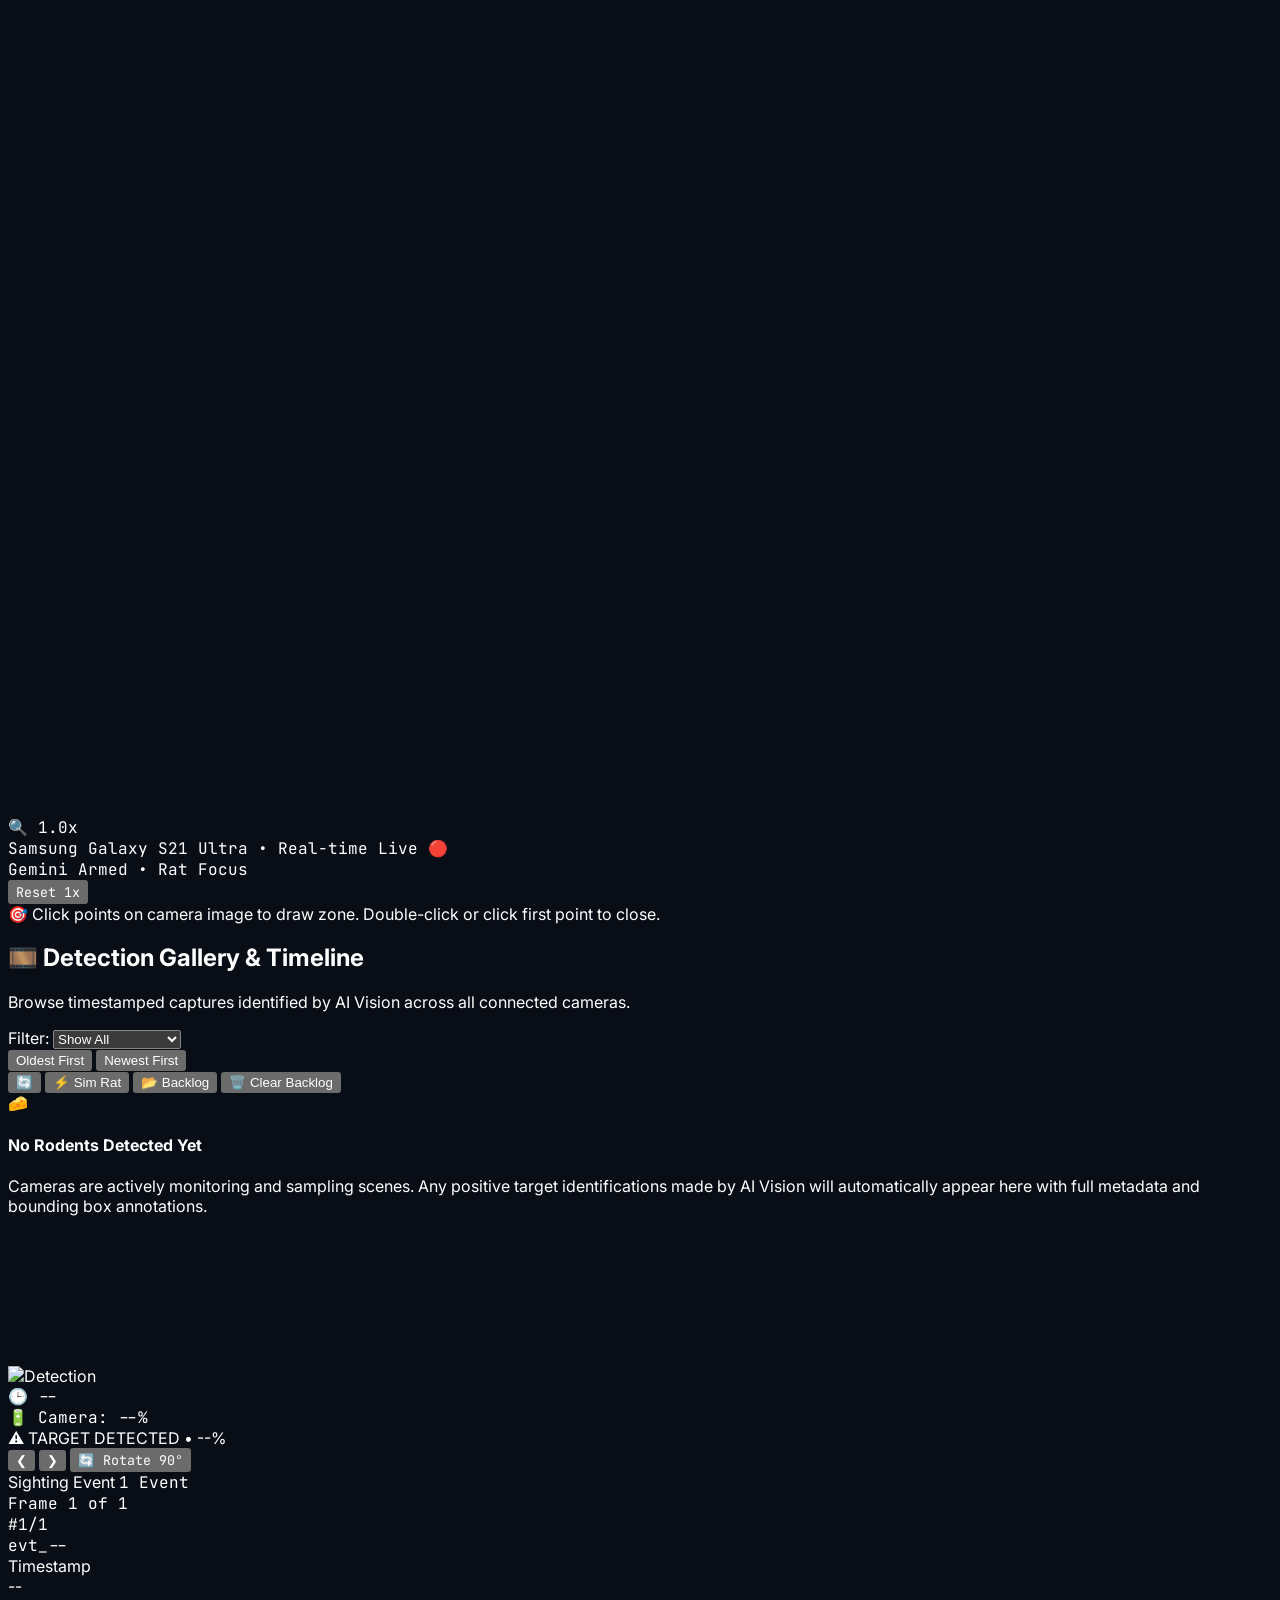
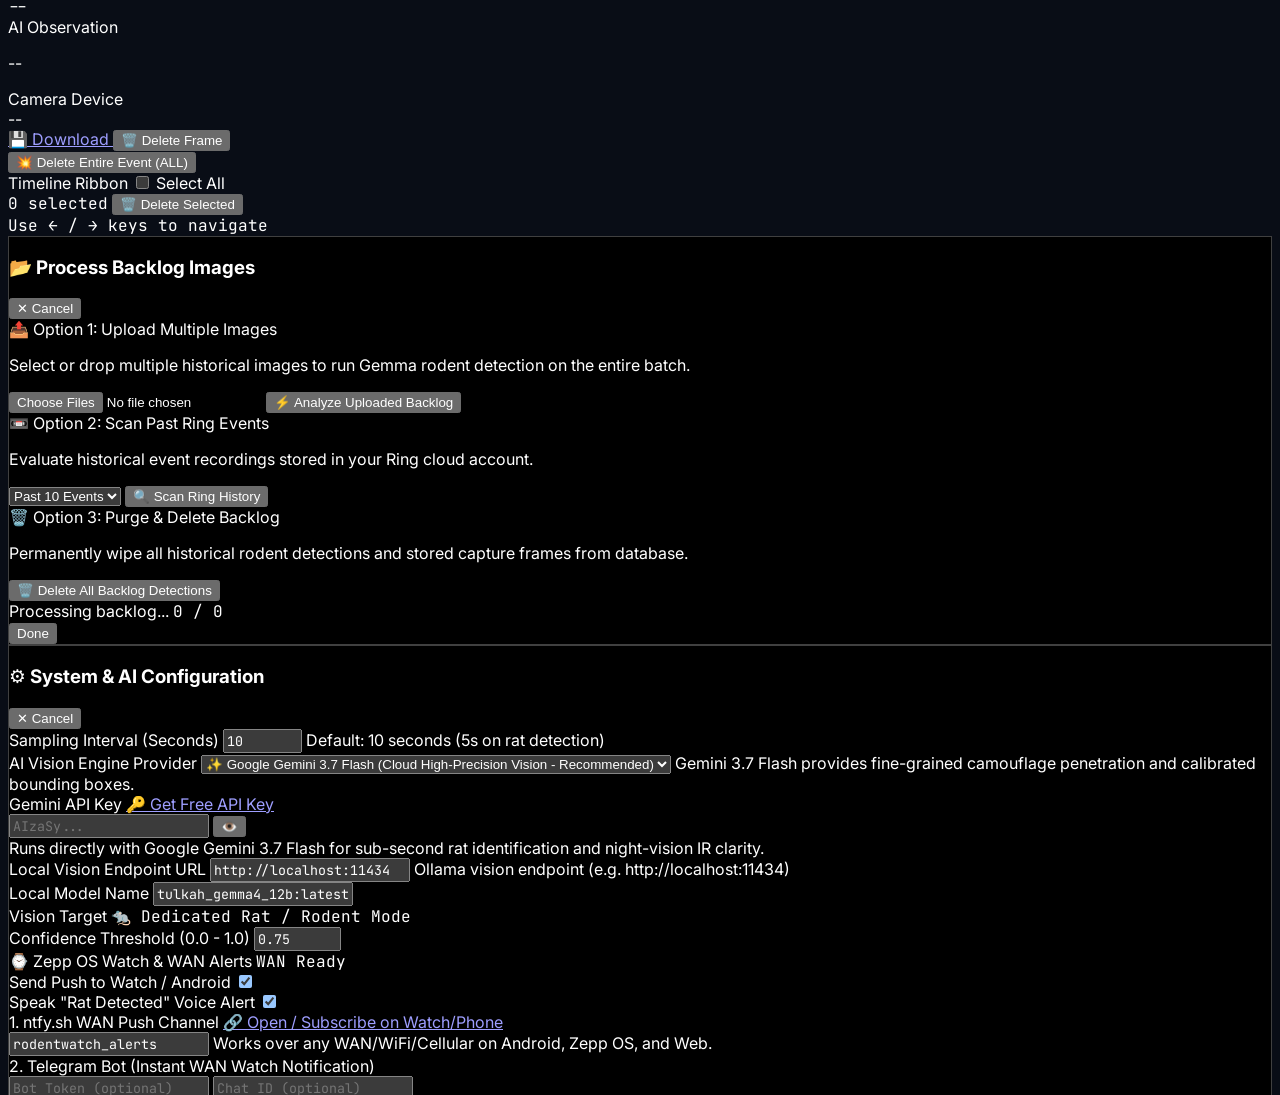
==== commit e24bbdd3: "Tab A11+ Added" ====
--- a/static/index.html
+++ b/static/index.html
@@ -64,37 +64,48 @@
   <!-- Main Container -->
   <main class="max-w-7xl w-full mx-auto px-4 sm:px-6 lg:px-8 py-6 space-y-6">
 
-    <!-- TOP STATUS ROW: Cards 1, 2, 3 removed; Device Power Level at Slot 4 -->
-    <div class="grid grid-cols-1 sm:grid-cols-2 lg:grid-cols-4 gap-4">
-      
-      <!-- Position 4: Active Device Power Level -->
-      <div id="cardDevicePower" class="lg:col-start-4 bg-slate-900 border border-slate-800 rounded-2xl p-4 shadow-xl flex flex-col justify-between transition hover:border-slate-700">
-        <div class="flex items-center justify-between mb-2">
-          <div class="flex items-center gap-2 font-bold text-slate-100 text-sm">
-            <span id="activePowerIcon">🔋</span>
-            <span id="activePowerDeviceName">Device Power Level</span>
-          </div>
-          <span id="activePowerBadge" class="text-[10px] bg-emerald-500/20 text-emerald-300 border border-emerald-500/40 px-2 py-0.5 rounded-full font-mono font-bold">
-            ONLINE
-          </span>
-        </div>
-        <div class="my-2">
-          <div class="flex items-end justify-between text-xs mb-1">
-            <span class="text-slate-400">Battery Level</span>
-            <span id="activeDeviceBatteryPct" class="text-2xl font-bold font-mono text-emerald-400">95%</span>
-          </div>
-          <div class="w-full bg-slate-800 h-2.5 rounded-full overflow-hidden border border-slate-700">
-            <div id="activeDeviceBatteryBar" class="h-full bg-emerald-500 rounded-full transition-all duration-500" style="width: 95%"></div>
-          </div>
-        </div>
-        <div class="pt-2 border-t border-slate-800 flex items-center justify-between text-[11px] text-slate-400">
-          <span id="activeDeviceCameraType">Samsung Galaxy S21 Ultra</span>
-          <span id="statTotalCount" class="text-amber-400 font-mono font-semibold">0 Detections</span>
-        </div>
-      </div>
-    </div>
-
-        <!-- MAIN DISPLAY AREA: DUAL SIDE-BY-SIDE CAMERA SURVEILLANCE GRID -->
+
+        <!-- SECTION: MULTI-CAMERA TARGET ZONE CONSOLE (SYNCHRONIZED SINGLE-FRAME DECK) -->
+    <section id="zoneConsoleSection" class="bg-slate-900 border border-slate-800 rounded-3xl p-5 shadow-2xl space-y-4">
+      <!-- Console Header & Master Zoom Controls -->
+      <div class="flex flex-col sm:flex-row items-start sm:items-center justify-between gap-3 pb-3 border-b border-slate-800">
+        <div>
+          <div class="flex items-center gap-2">
+            <h2 class="text-lg font-bold text-white flex items-center gap-2">
+              <span>🎯</span> Multi-Camera Target Zone Console
+            </h2>
+            <span class="text-xs bg-amber-500/10 text-amber-400 border border-amber-500/30 px-2.5 py-0.5 rounded-full font-mono font-semibold flex items-center gap-1">
+              <span class="w-1.5 h-1.5 rounded-full bg-amber-400 animate-pulse"></span> Synchronized Zones
+            </span>
+          </div>
+          <p class="text-xs text-slate-400 mt-0.5">Isolated target zones across all cameras in a single frame &bull; Zoomable &amp; Click-to-Focus</p>
+        </div>
+
+        <!-- Master Zoom Toolbar for Console -->
+        <div class="flex items-center gap-2 flex-wrap">
+          <span class="text-[11px] font-mono text-slate-400 font-semibold uppercase tracking-wider">Zone Zoom:</span>
+          <div class="flex items-center gap-1 bg-slate-950 p-1 rounded-xl border border-slate-800 shadow-inner">
+            <button type="button" class="btn-console-zoom px-2.5 py-1 rounded-lg text-xs font-bold transition bg-amber-500/20 text-amber-300 border border-amber-500/40 shadow" data-scale="1.0" onclick="setConsoleZoneZoom(1.0)">1.0x</button>
+            <button type="button" class="btn-console-zoom px-2.5 py-1 rounded-lg text-xs font-medium text-slate-400 hover:text-white transition" data-scale="1.8" onclick="setConsoleZoneZoom(1.8)">1.8x</button>
+            <button type="button" class="btn-console-zoom px-2.5 py-1 rounded-lg text-xs font-medium text-slate-400 hover:text-white transition" data-scale="2.5" onclick="setConsoleZoneZoom(2.5)">2.5x</button>
+            <button type="button" class="btn-console-zoom px-2.5 py-1 rounded-lg text-xs font-medium text-slate-400 hover:text-white transition" data-scale="4.0" onclick="setConsoleZoneZoom(4.0)">4.0x</button>
+            <button type="button" class="px-2 py-1 bg-slate-800 hover:bg-slate-700 text-slate-300 hover:text-white rounded-lg text-xs font-mono transition" title="Reset all zones to fit" onclick="resetConsoleZoneZoom()">Reset</button>
+          </div>
+          <button type="button" onclick="refreshZoneConsole()" class="px-3 py-1.5 bg-slate-800 hover:bg-slate-700 border border-slate-700 text-slate-200 rounded-xl text-xs font-semibold transition flex items-center gap-1.5 shadow active:scale-95" title="Refresh all camera zone crops">
+            <span>🔄</span> Refresh
+          </button>
+        </div>
+      </div>
+
+      <!-- Single-Frame Multi-Zone Deck: High-Density Synchronized Grid -->
+      <div class="relative bg-slate-950/80 rounded-2xl border border-slate-800/80 p-3.5 shadow-inner overflow-hidden">
+        <div id="zoneConsoleDeck" class="grid grid-cols-1 sm:grid-cols-2 md:grid-cols-3 lg:grid-cols-5 gap-3.5 min-w-0">
+          <!-- Dynamic camera zone tiles injected here via app.js -->
+        </div>
+      </div>
+    </section>
+
+    <!-- MAIN DISPLAY AREA: DUAL SIDE-BY-SIDE CAMERA SURVEILLANCE GRID -->
     <section class="bg-slate-900 border border-slate-800 rounded-3xl p-5 shadow-2xl space-y-4">
       
       <!-- Section Header -->
@@ -124,8 +135,9 @@
             <span>📹</span> Device:
           </label>
           <div class="relative">
-            <select id="selectActiveDevice" onchange="selectActiveCamera(this.value)" class="appearance-none bg-slate-900 hover:bg-slate-800 text-white font-bold text-xs py-2 pl-3 pr-8 rounded-xl border border-slate-700 hover:border-slate-600 focus:outline-none focus:ring-2 focus:ring-amber-500 focus:border-amber-500 transition cursor-pointer shadow-lg">
-              <option value="S21" selected>📱 Samsung S21 Ultra (Live Stream)</option>
+            <select id="selectActiveDevice" class="appearance-none bg-slate-900 hover:bg-slate-800 text-white font-bold text-xs py-2 pl-3 pr-8 rounded-xl border border-slate-700 hover:border-slate-600 focus:outline-none focus:ring-2 focus:ring-amber-500 focus:border-amber-500 transition cursor-pointer shadow-lg">
+              <option value="S21" selected>📱 Samsung S21 Ultra</option>
+              <option value="Galaxy Tab A11+">📟 Galaxy Tab A11+</option>
               <option value="Garden">🌿 Garden Camera</option>
               <option value="cam1">📹 Cam1 Camera</option>
             </select>
@@ -666,6 +678,6 @@
     </div>
   </div>
 
-  <script src="/static/app.js?v=no_flicker_v19"></script>
+  <script src="/static/app.js?v=restore_live_windows_v38"></script>
 </body>
 </html>
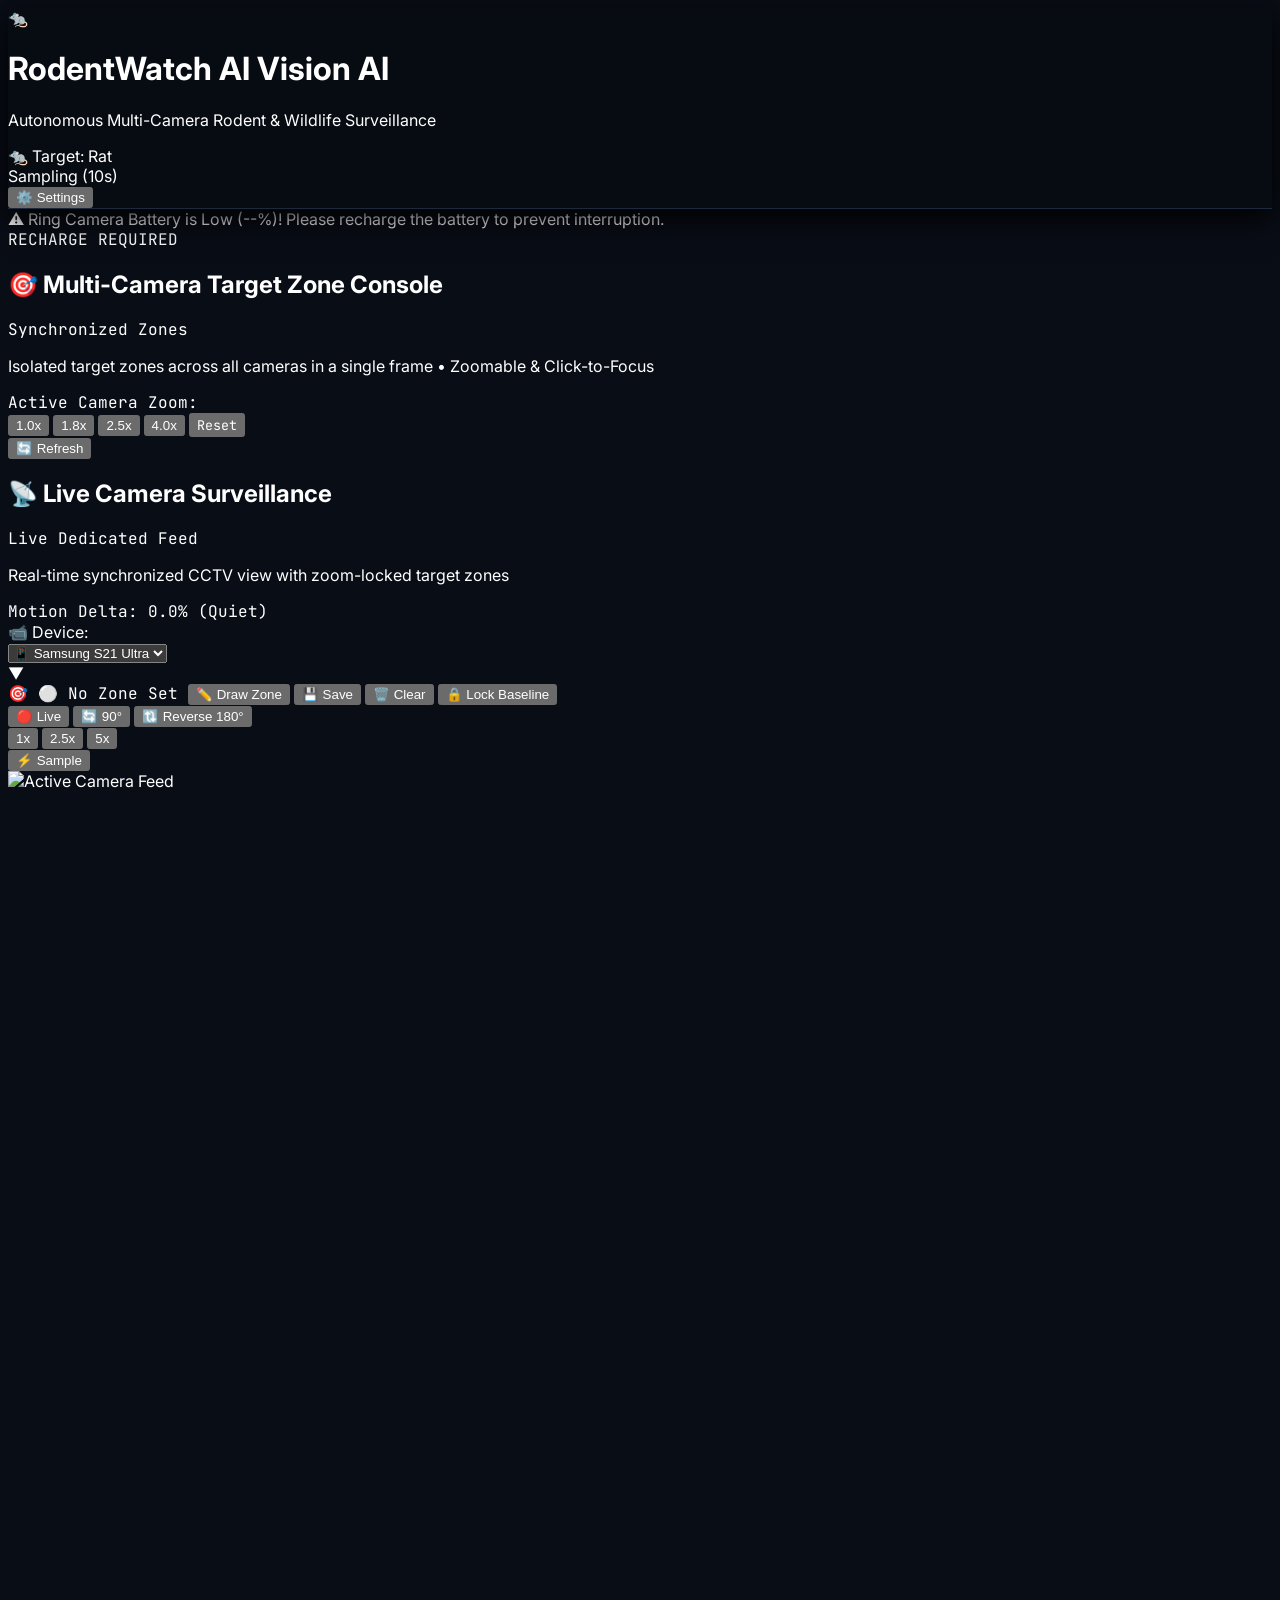
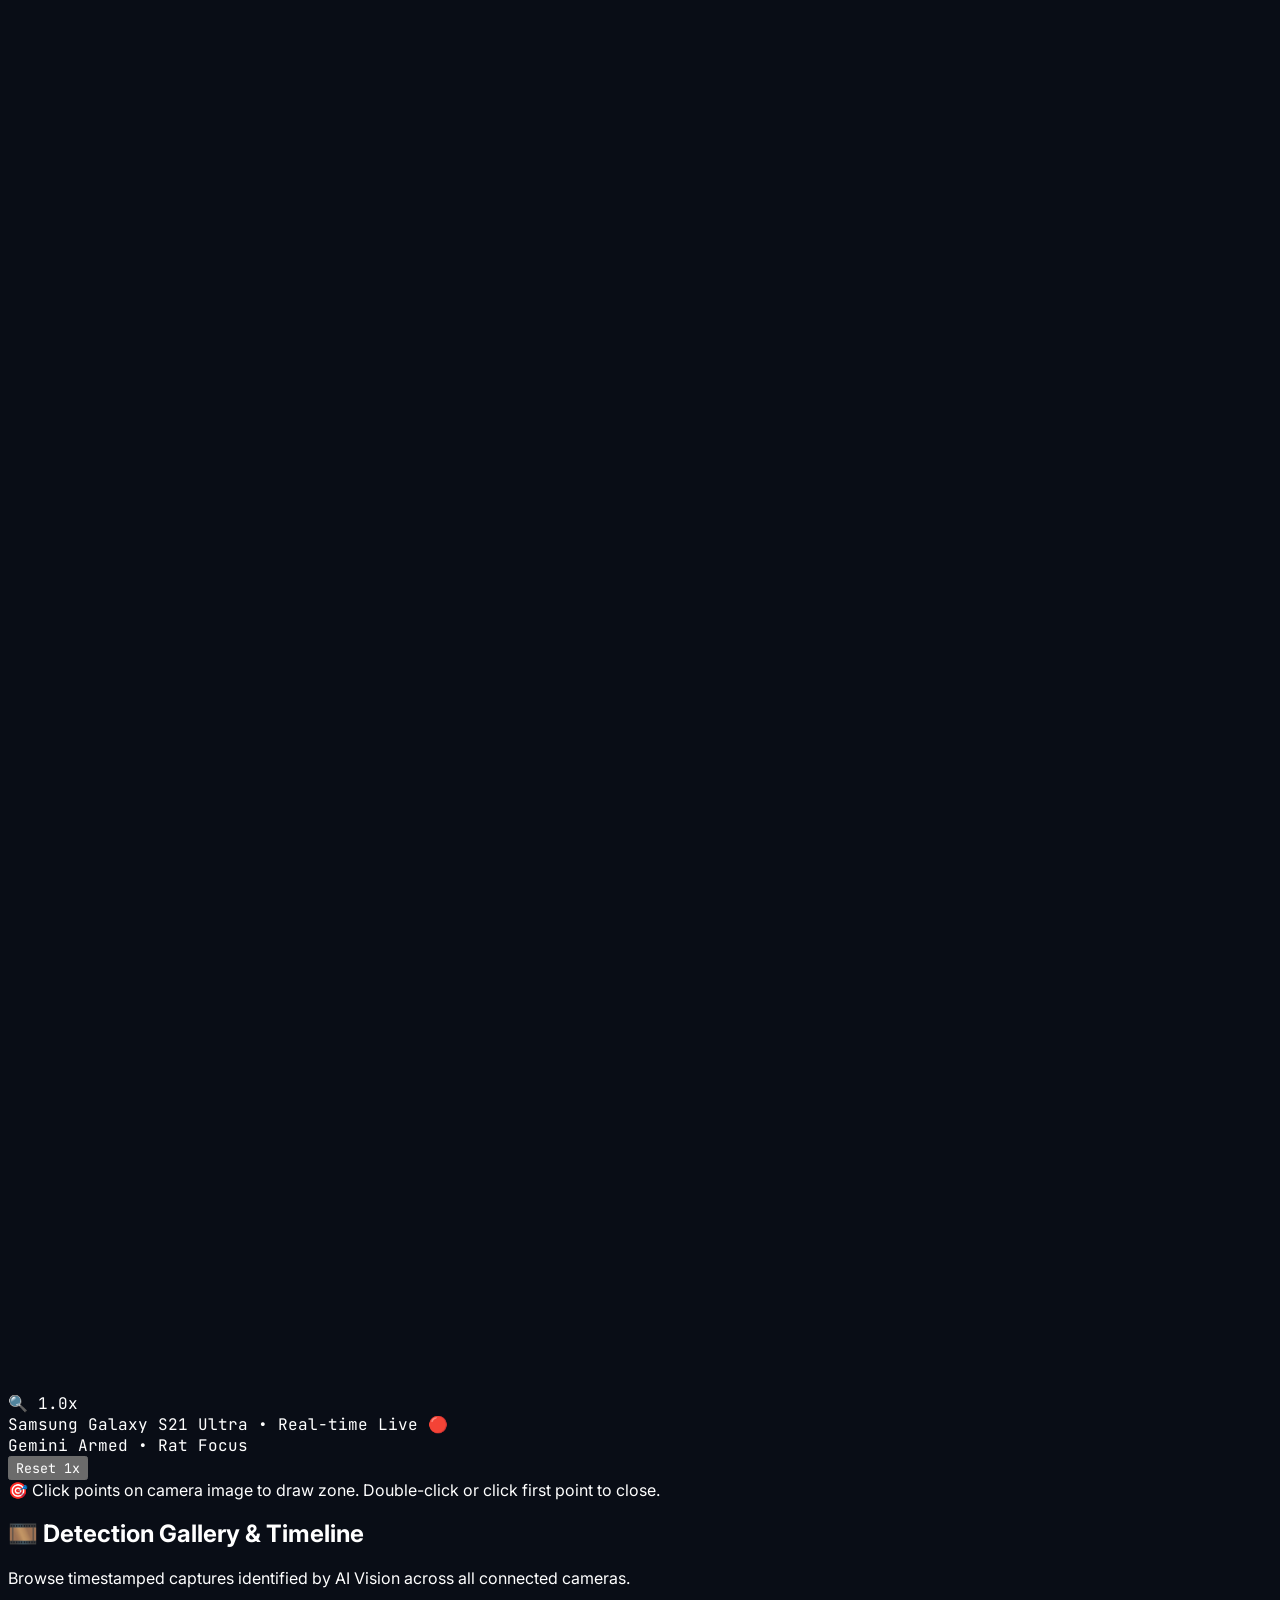
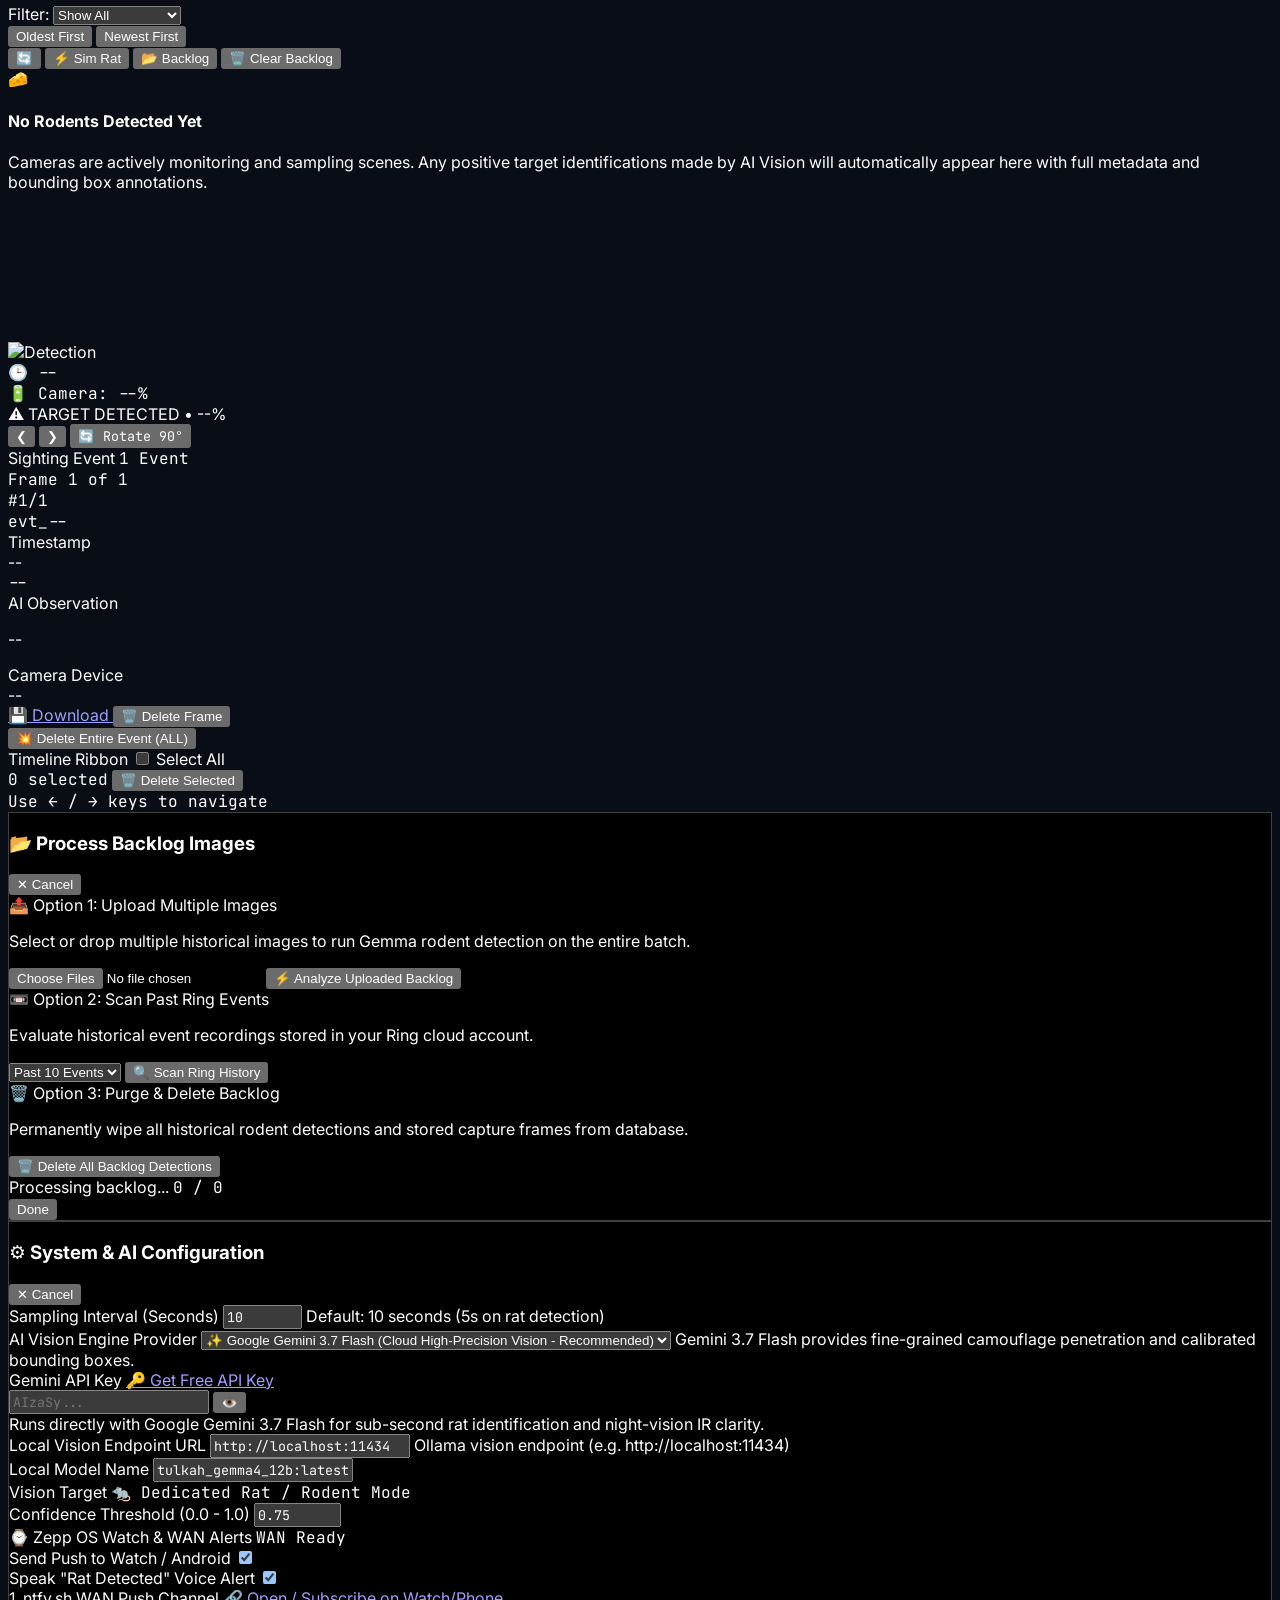
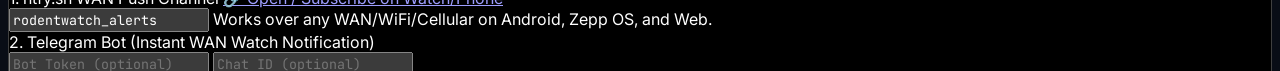
==== commit 939e7245: "Add selective console zoom and camera reverse view option for Galaxy Tab A11+" ====
--- a/static/index.html
+++ b/static/index.html
@@ -83,7 +83,9 @@
 
         <!-- Master Zoom Toolbar for Console -->
         <div class="flex items-center gap-2 flex-wrap">
-          <span class="text-[11px] font-mono text-slate-400 font-semibold uppercase tracking-wider">Zone Zoom:</span>
+          <span class="text-[11px] font-mono text-slate-400 font-semibold uppercase tracking-wider">
+            <span id="consoleZoomTargetLabel" class="text-amber-400 font-bold">Active Camera</span> Zoom:
+          </span>
           <div class="flex items-center gap-1 bg-slate-950 p-1 rounded-xl border border-slate-800 shadow-inner">
             <button type="button" class="btn-console-zoom px-2.5 py-1 rounded-lg text-xs font-bold transition bg-amber-500/20 text-amber-300 border border-amber-500/40 shadow" data-scale="1.0" onclick="setConsoleZoneZoom(1.0)">1.0x</button>
             <button type="button" class="btn-console-zoom px-2.5 py-1 rounded-lg text-xs font-medium text-slate-400 hover:text-white transition" data-scale="1.8" onclick="setConsoleZoneZoom(1.8)">1.8x</button>
@@ -186,6 +188,11 @@
           <!-- 90 Degree Rotation -->
           <button id="btnRotateActiveCamera" type="button" class="px-2.5 py-1.5 bg-slate-800 hover:bg-slate-700 border border-slate-700 text-cyan-300 font-semibold rounded-xl text-xs transition flex items-center gap-1 active:scale-95" title="Rotate camera picture 90 degrees">
             <span>🔄</span> 90°
+          </button>
+
+          <!-- 180 Degree Reverse View -->
+          <button id="btnReverseActiveCamera" type="button" class="px-2.5 py-1.5 bg-slate-800 hover:bg-slate-700 border border-slate-700 text-amber-300 font-semibold rounded-xl text-xs transition flex items-center gap-1 active:scale-95" title="Reverse / Flip camera view 180 degrees">
+            <span>🔃</span> Reverse 180°
           </button>
 
           <!-- Zoom Controls with Yellow Circle on Selected Scale -->
@@ -678,6 +685,6 @@
     </div>
   </div>
 
-  <script src="/static/app.js?v=restore_live_windows_v38"></script>
+  <script src="/static/app.js?v=selective_zoom_reverse_view_v39"></script>
 </body>
 </html>
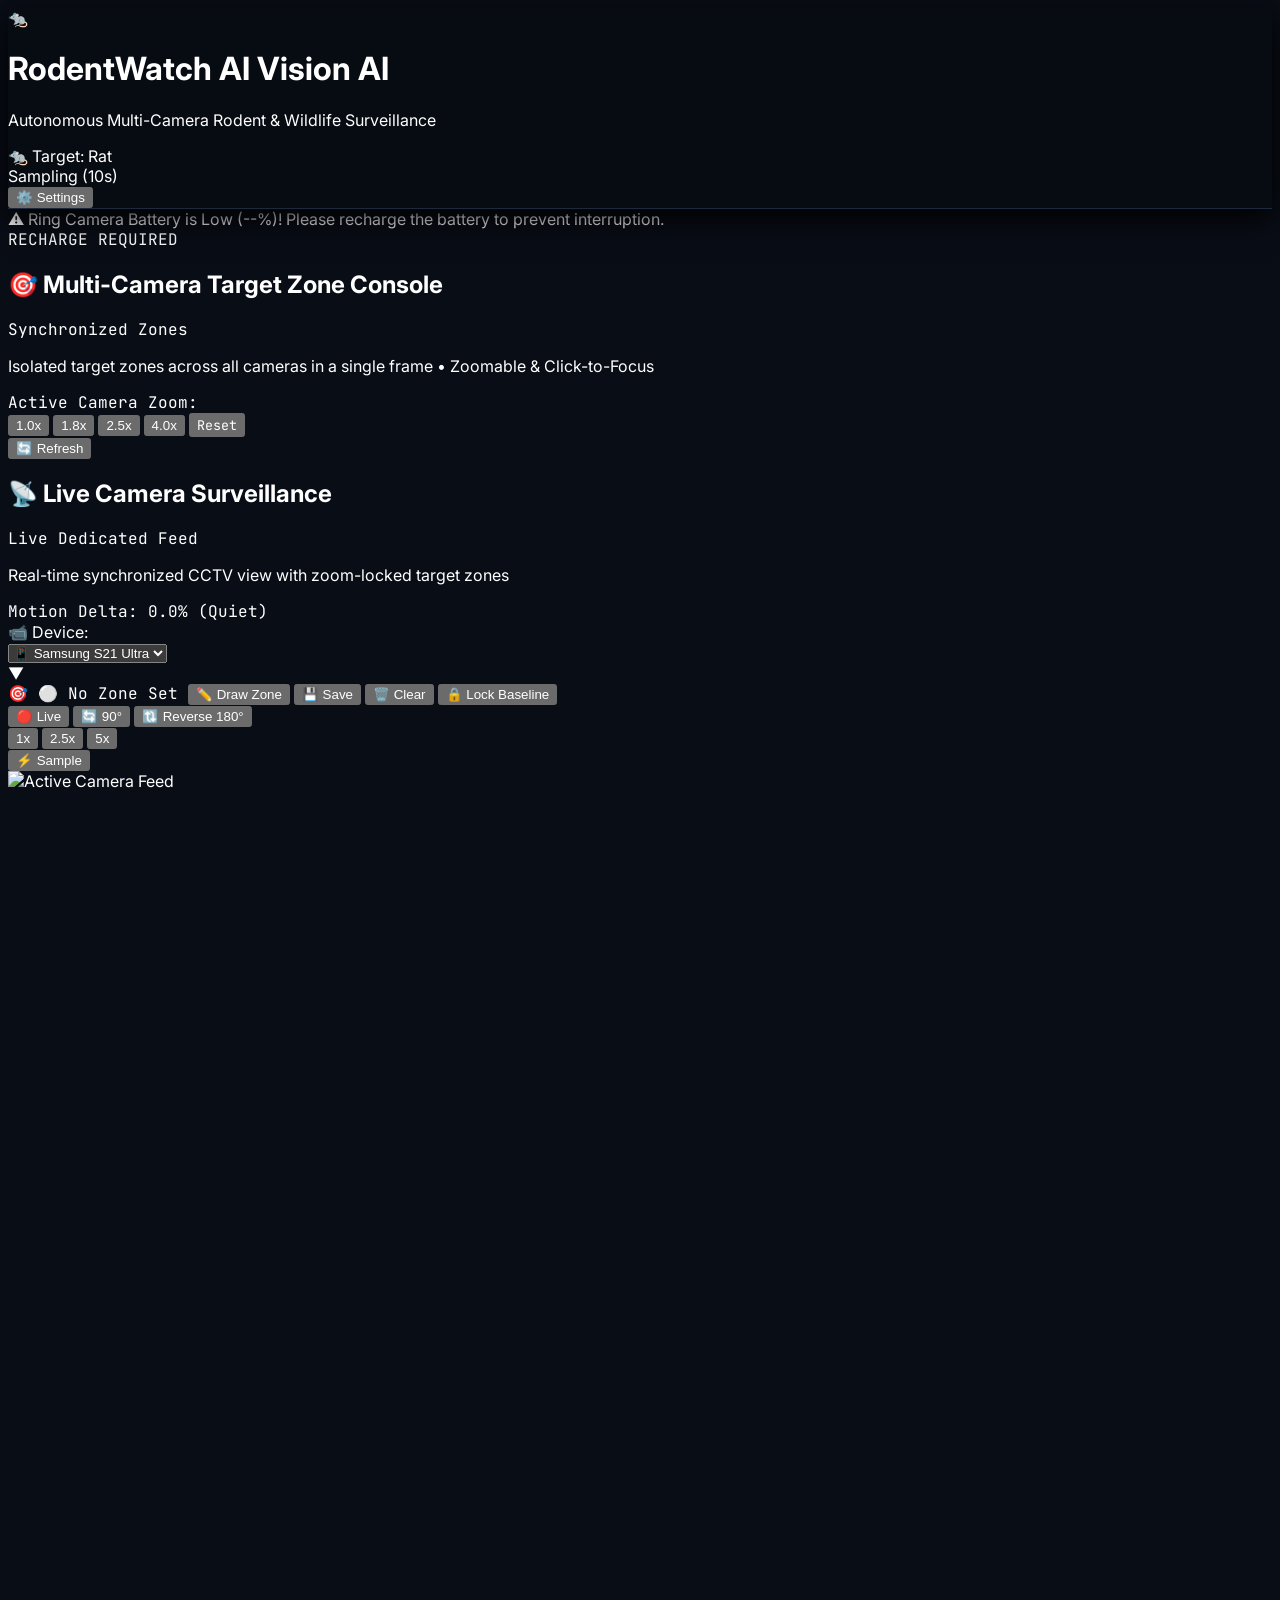
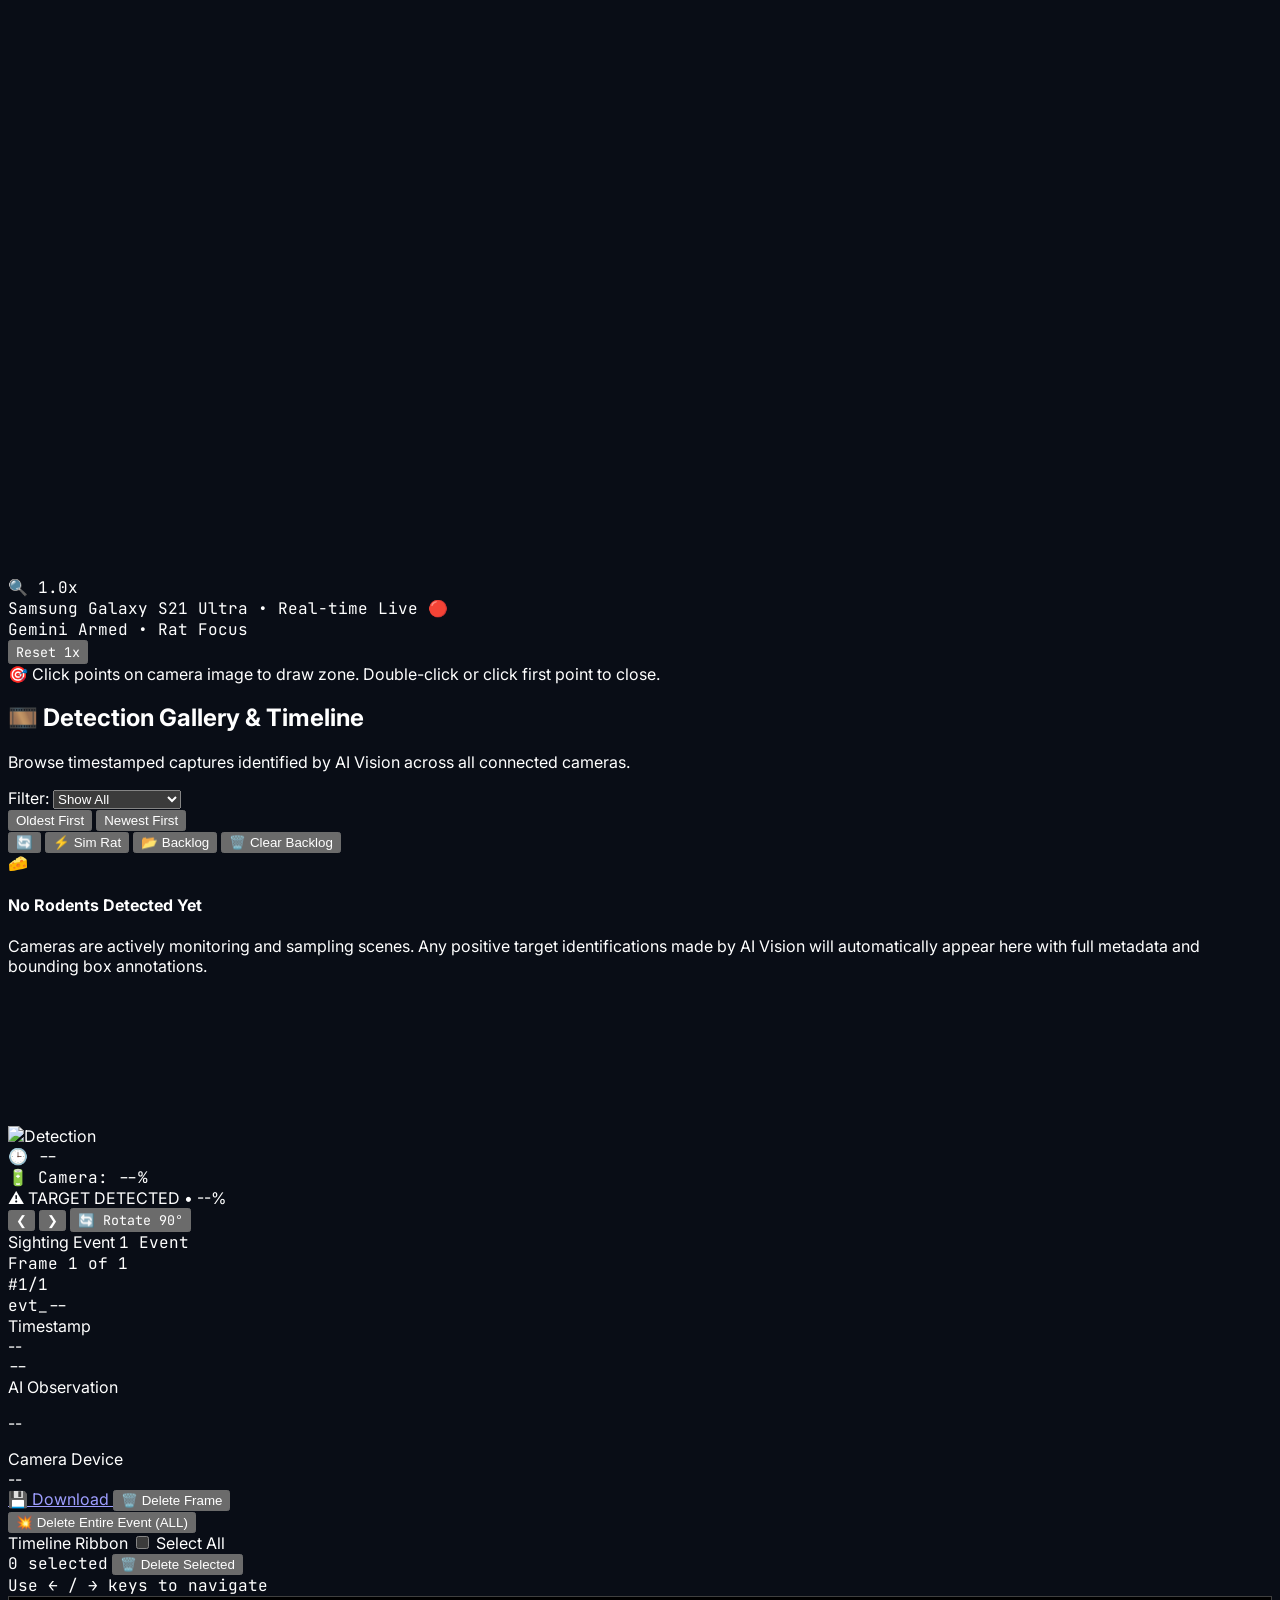
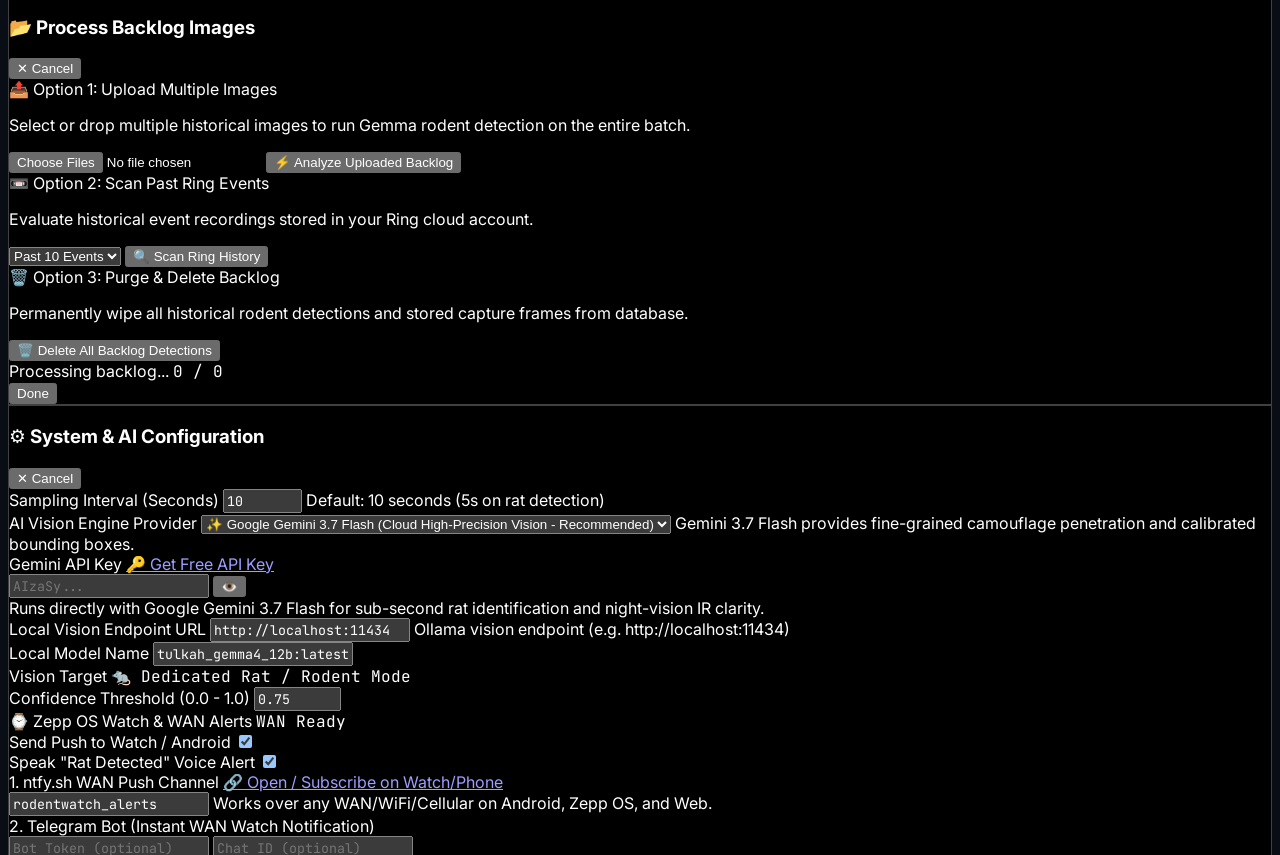
==== commit 44e784fb: "Restore live view status badges and high-rate live tile polling for Tab A11+ and mobile cameras" ====
--- a/static/index.html
+++ b/static/index.html
@@ -685,6 +685,6 @@
     </div>
   </div>
 
-  <script src="/static/app.js?v=selective_zoom_reverse_view_v39"></script>
+  <script src="/static/app.js?v=live_views_restored_v41"></script>
 </body>
 </html>
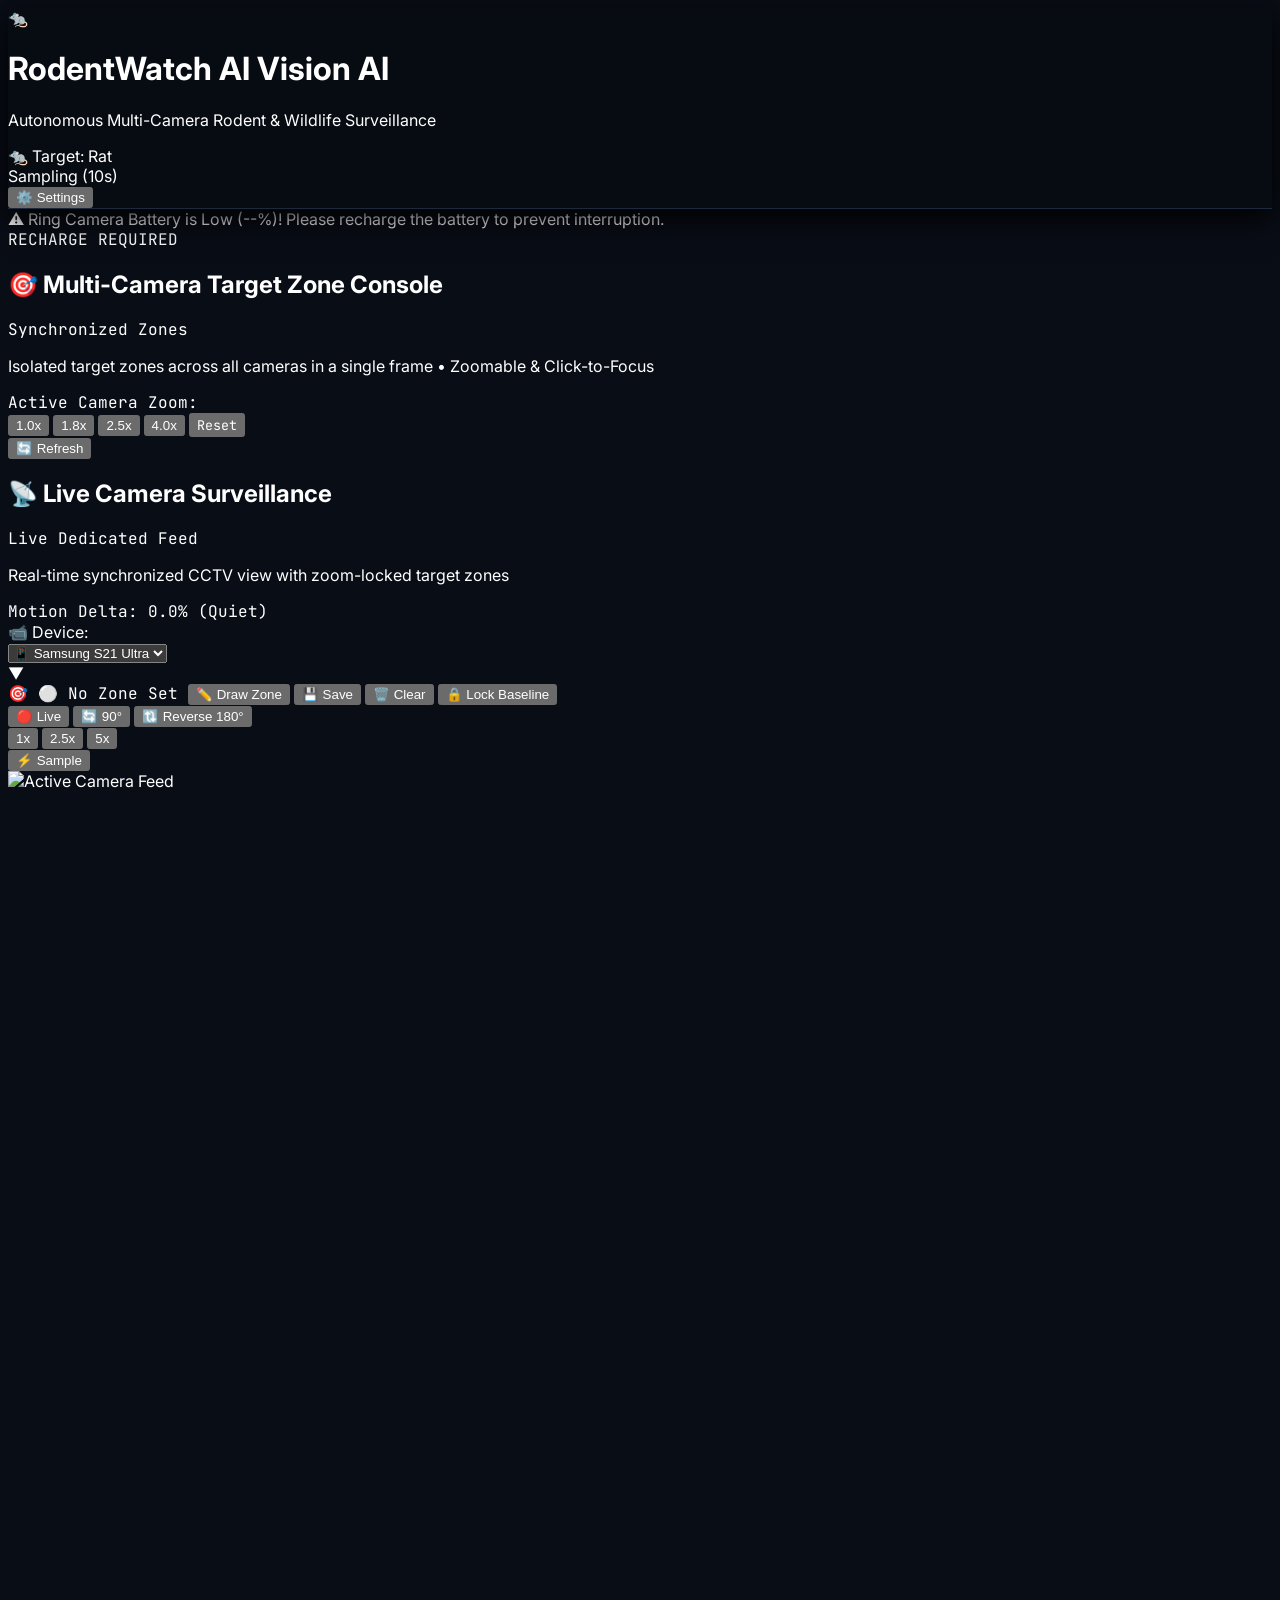
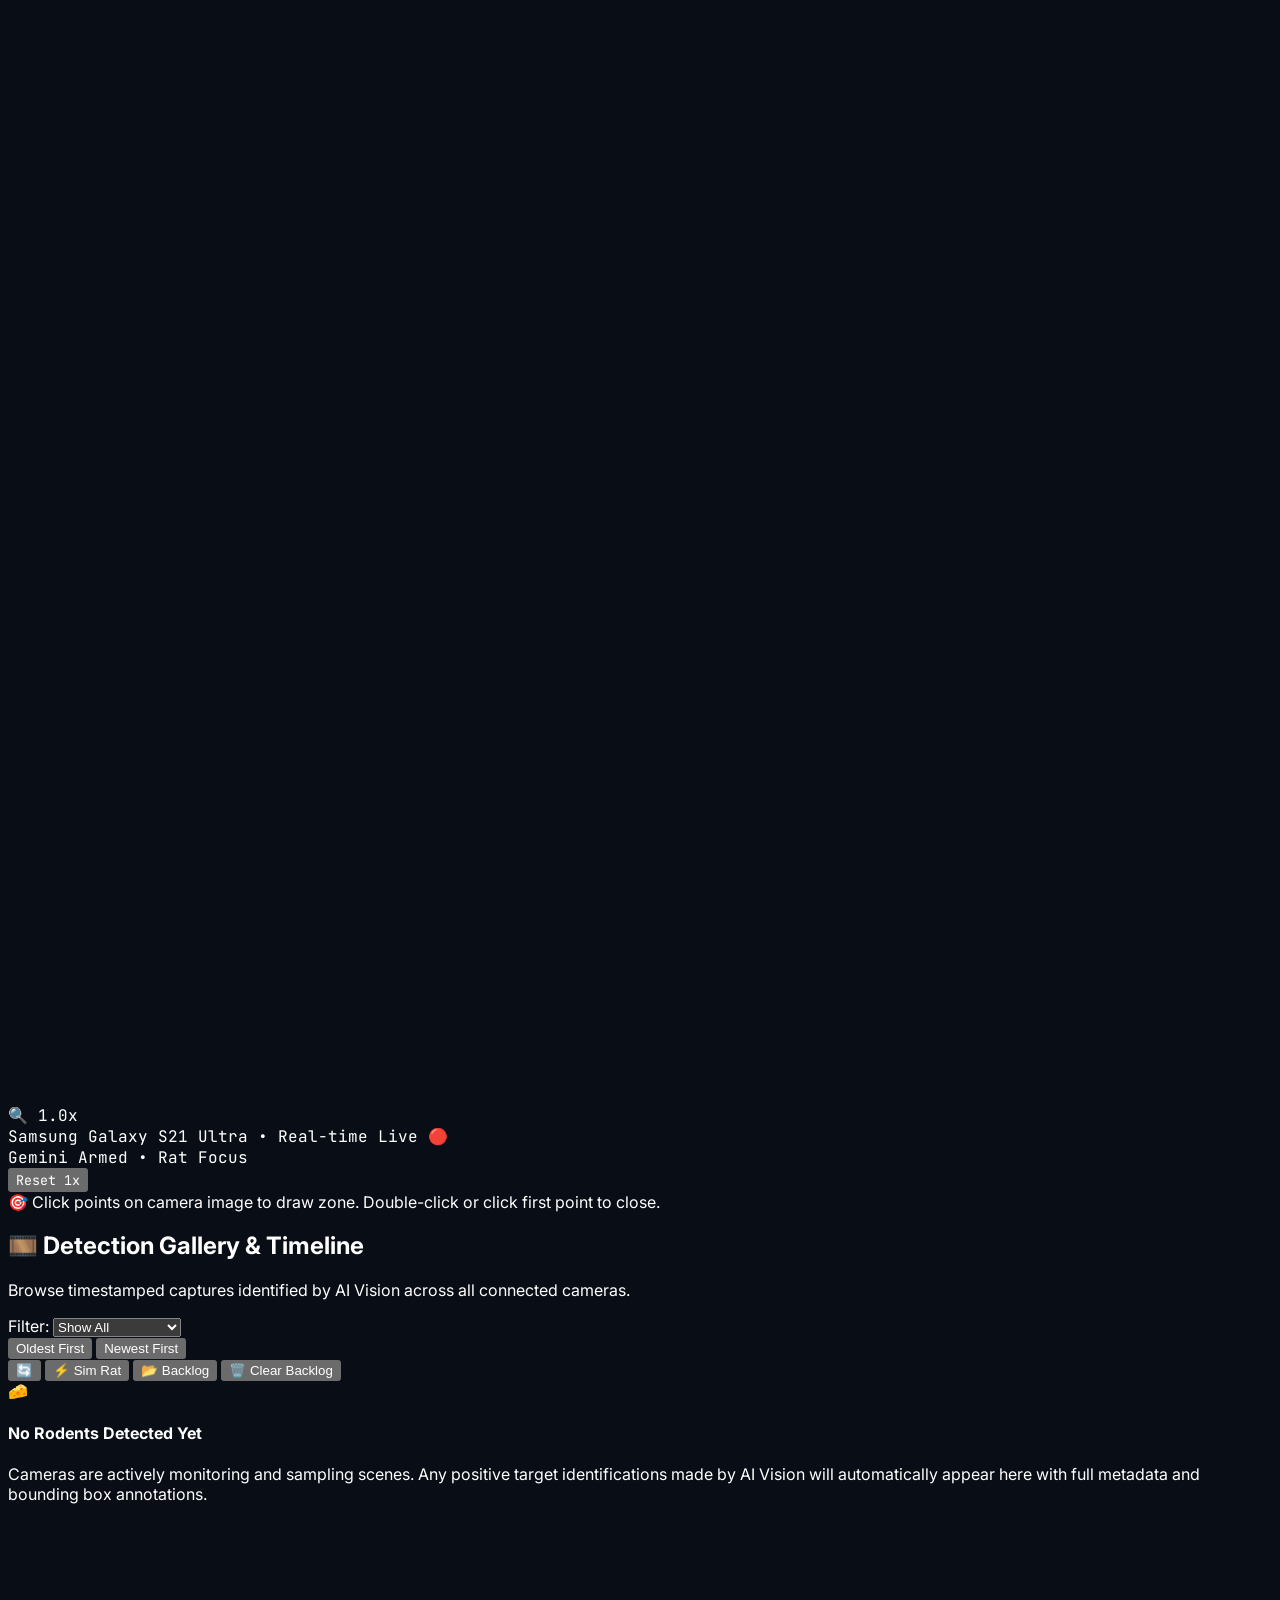
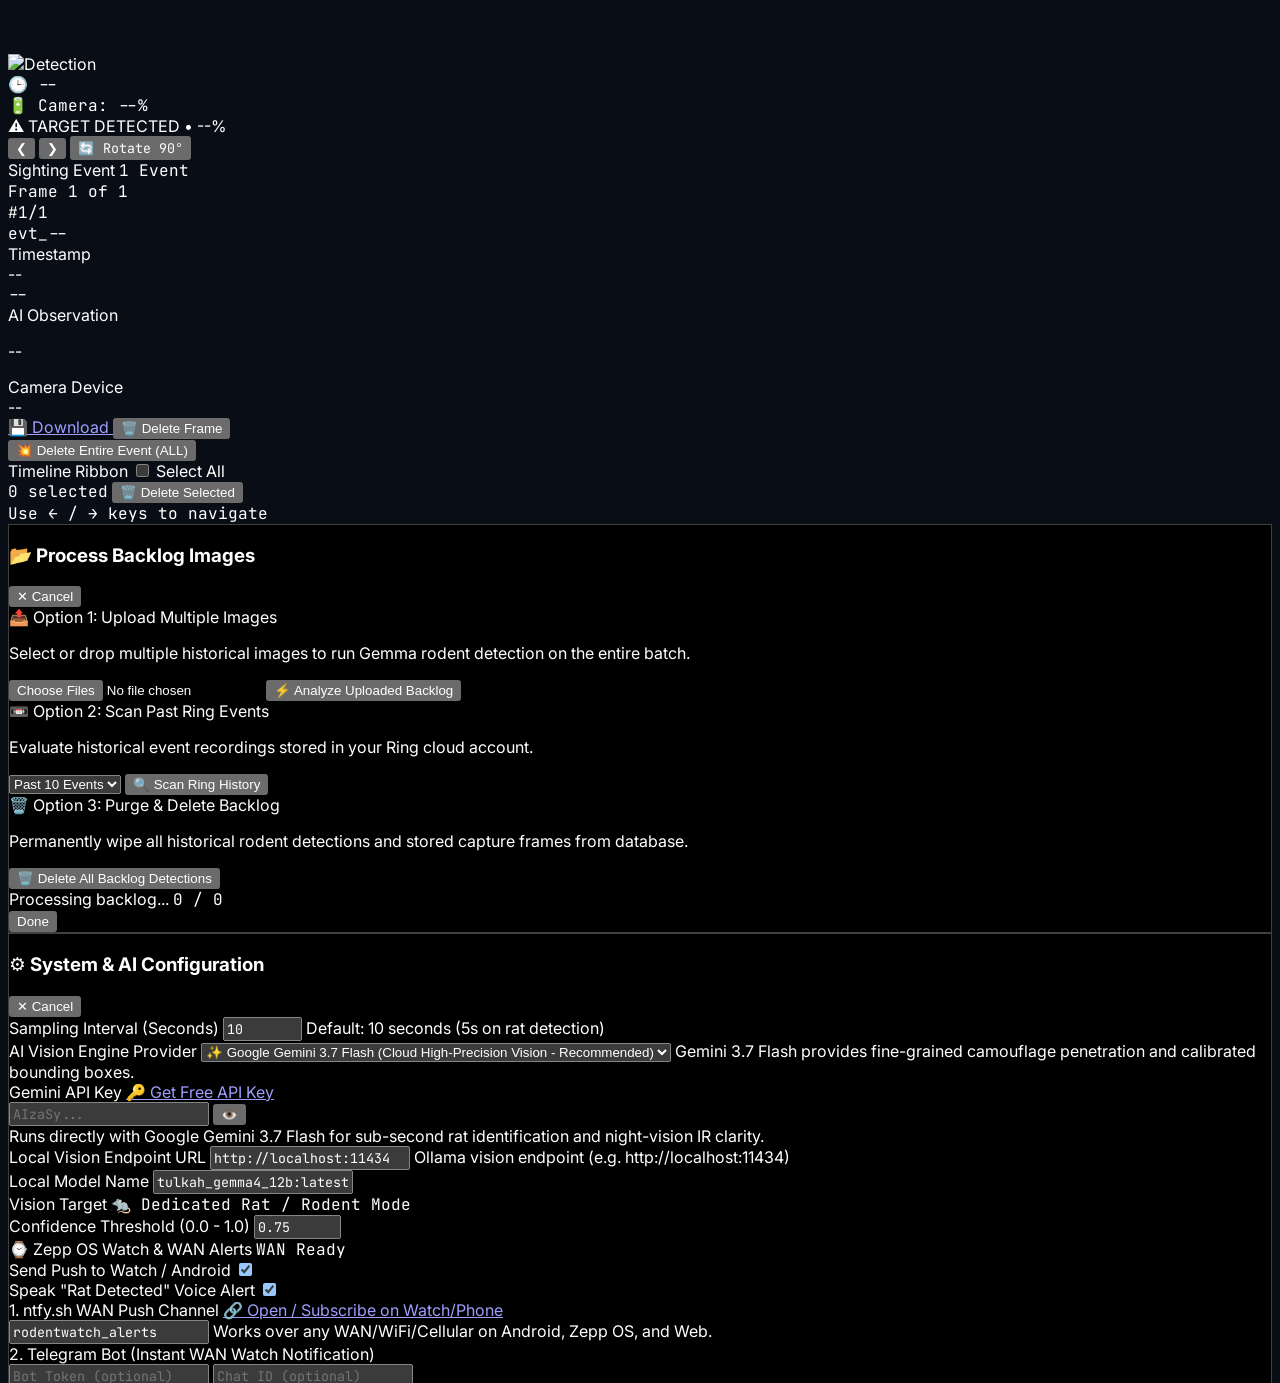
==== commit a1968e5c: "Prioritize broadcaster live frame and refine tablet standby pill badge" ====
--- a/static/index.html
+++ b/static/index.html
@@ -685,6 +685,6 @@
     </div>
   </div>
 
-  <script src="/static/app.js?v=live_views_restored_v41"></script>
+  <script src="/static/app.js?v=live_views_restored_v42"></script>
 </body>
 </html>
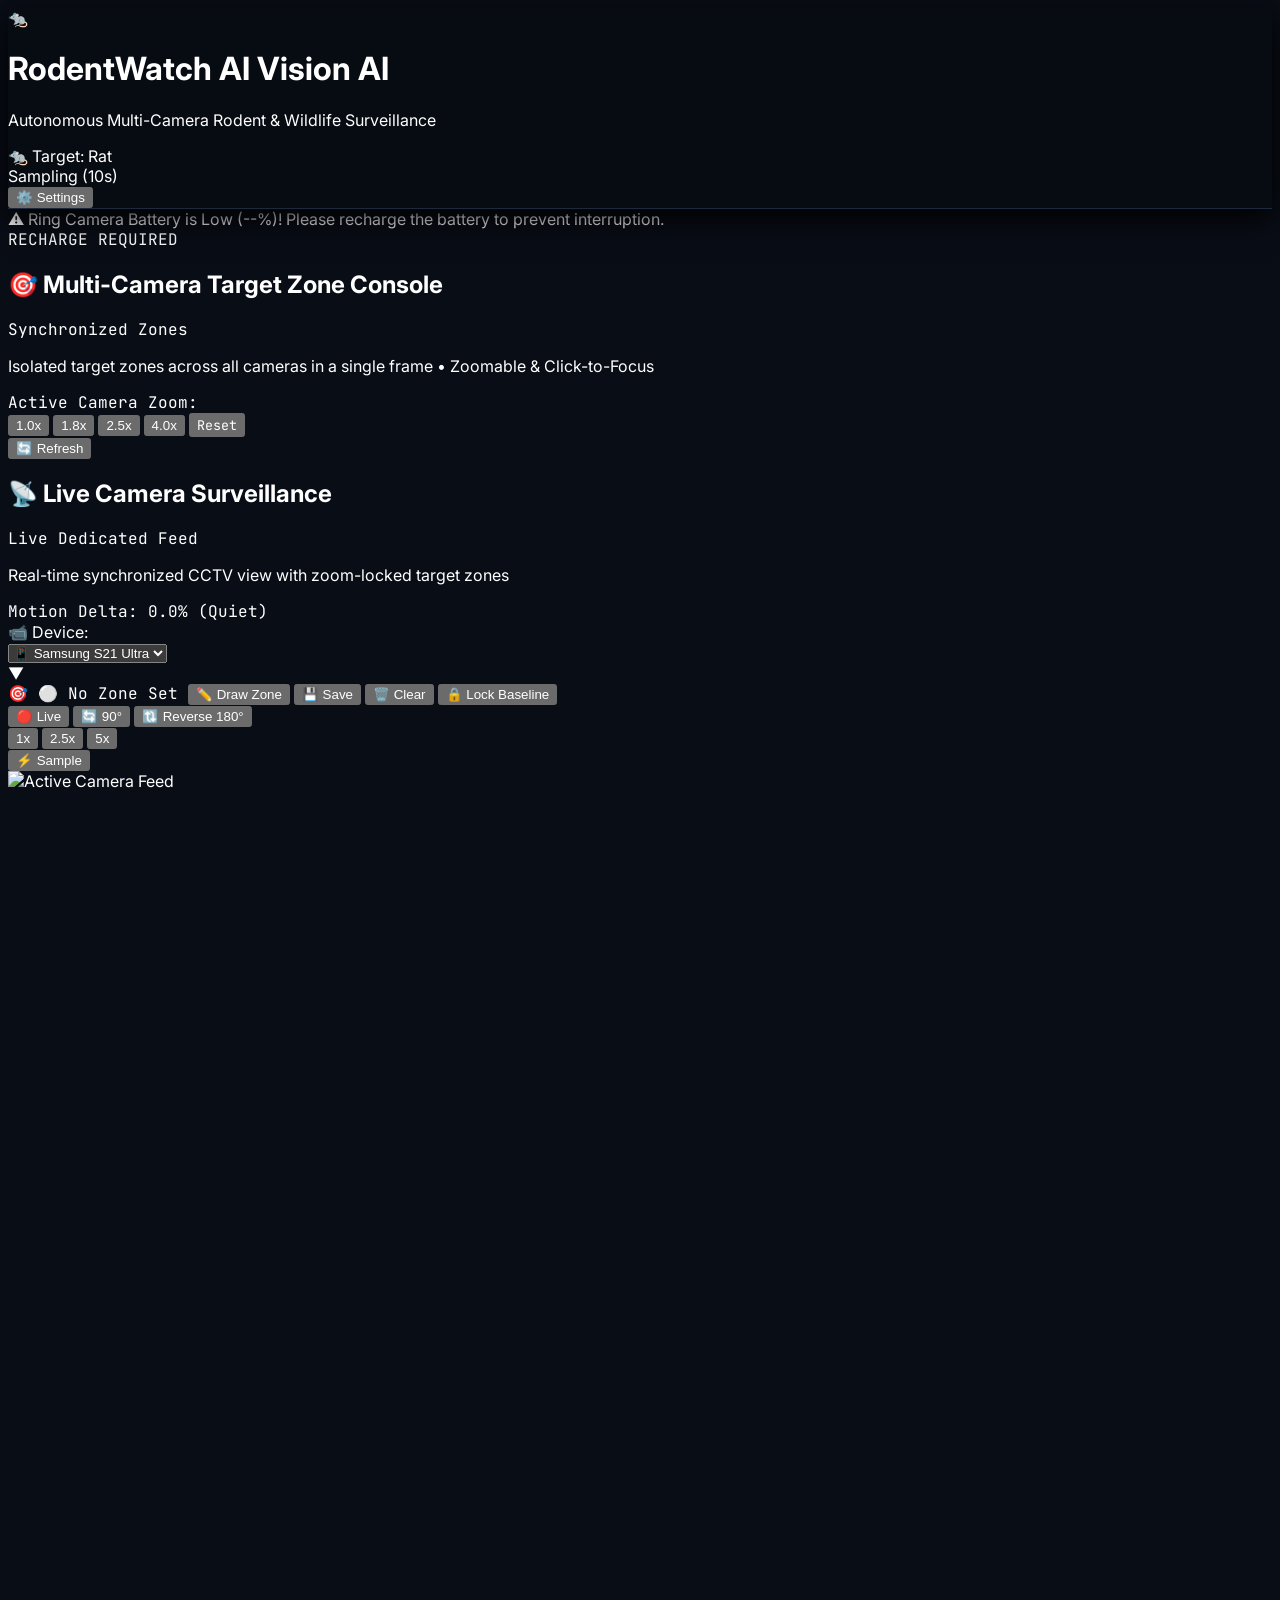
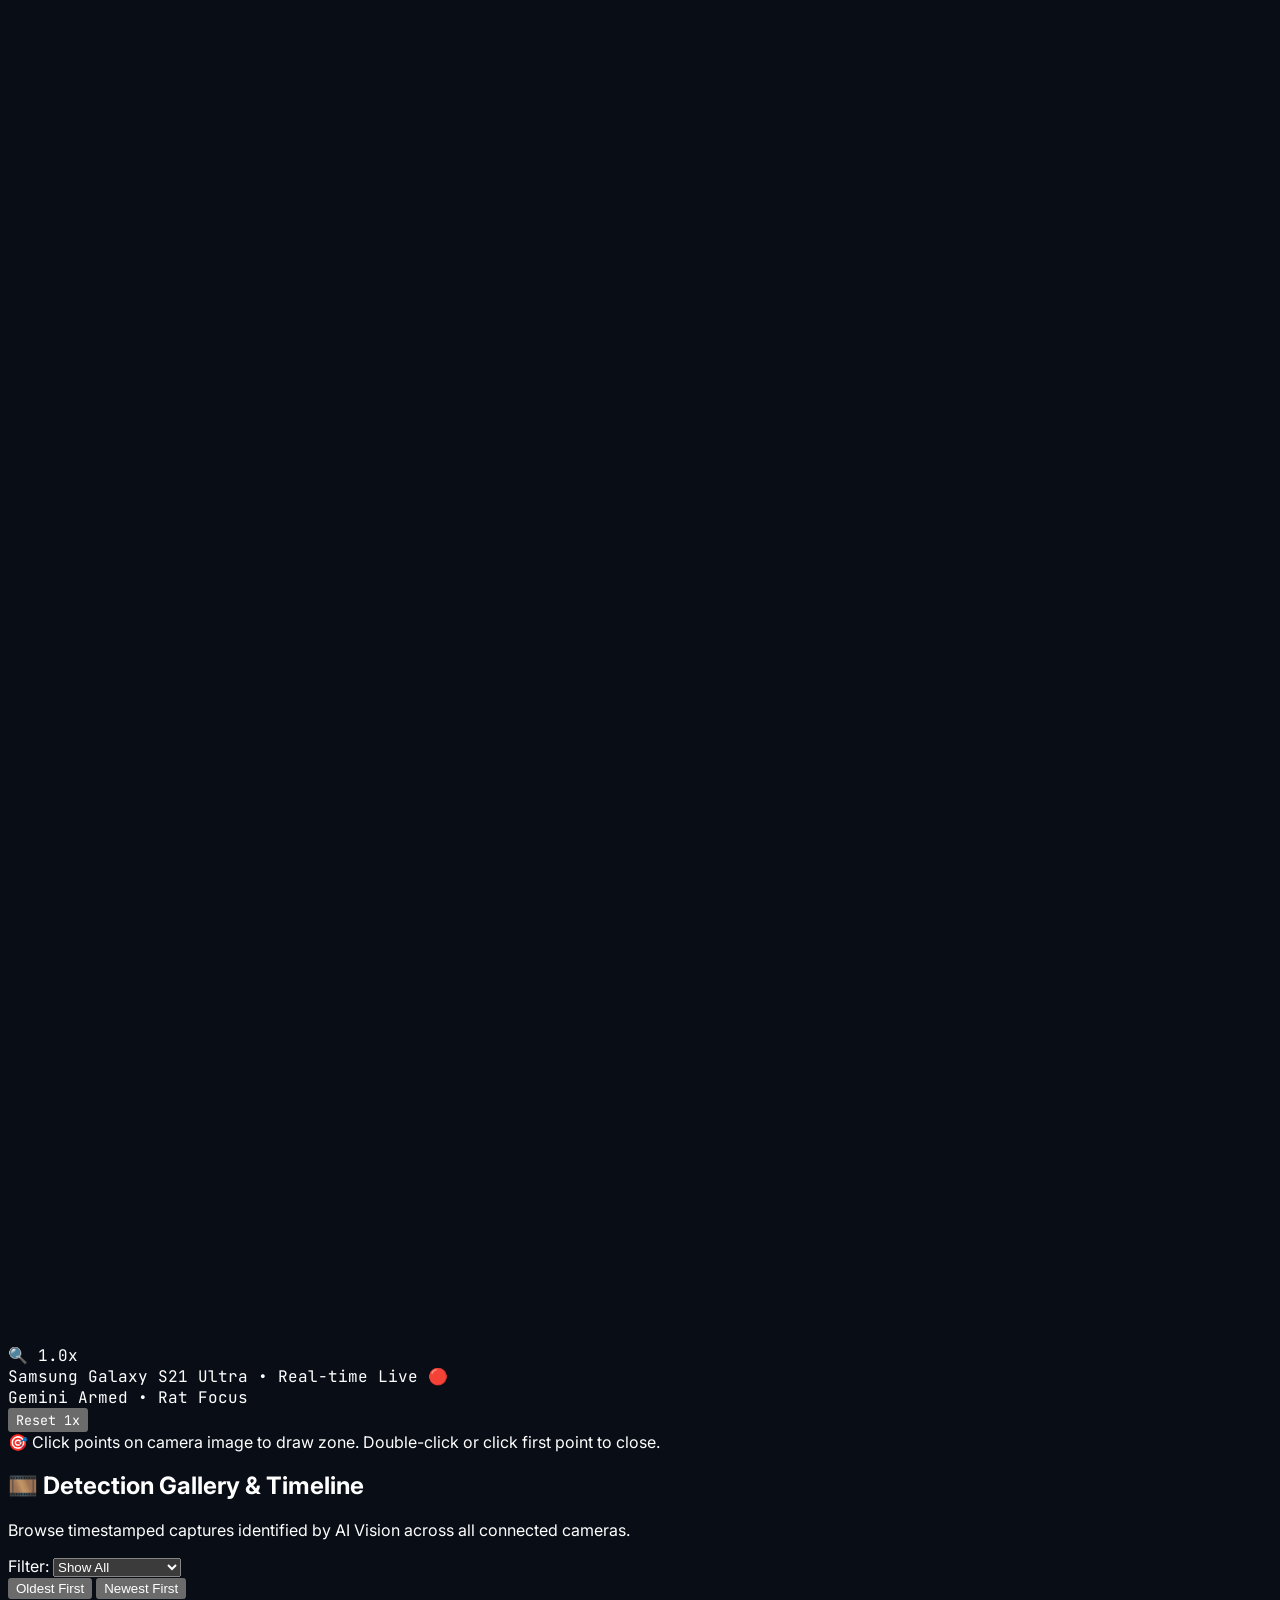
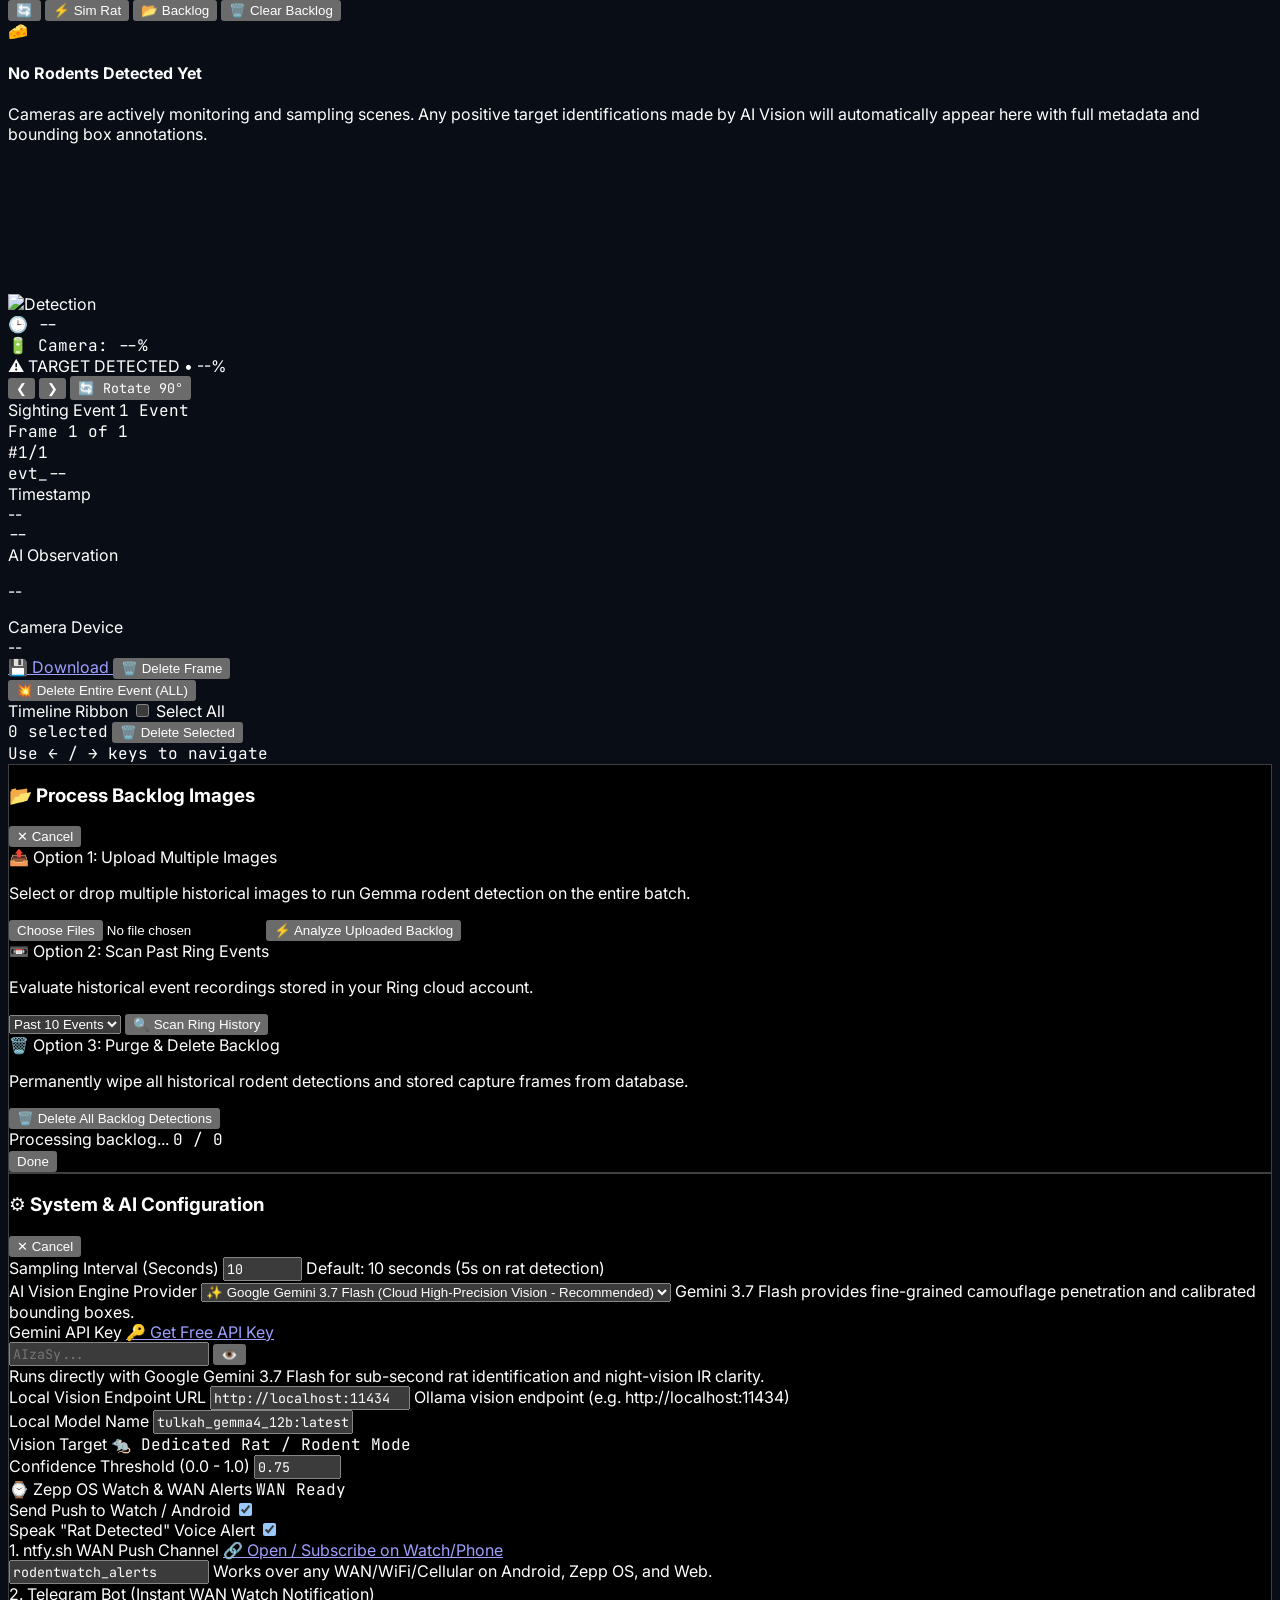
==== commit cca5fd68: "Restore live Ring camera views with IPv4 session, disk fallback, auto-reconnect, and remove filemana" ====
--- a/static/index.html
+++ b/static/index.html
@@ -685,6 +685,6 @@
     </div>
   </div>
 
-  <script src="/static/app.js?v=live_views_restored_v42"></script>
+  <script src="/static/app.js?v=live_views_restored_v44"></script>
 </body>
 </html>
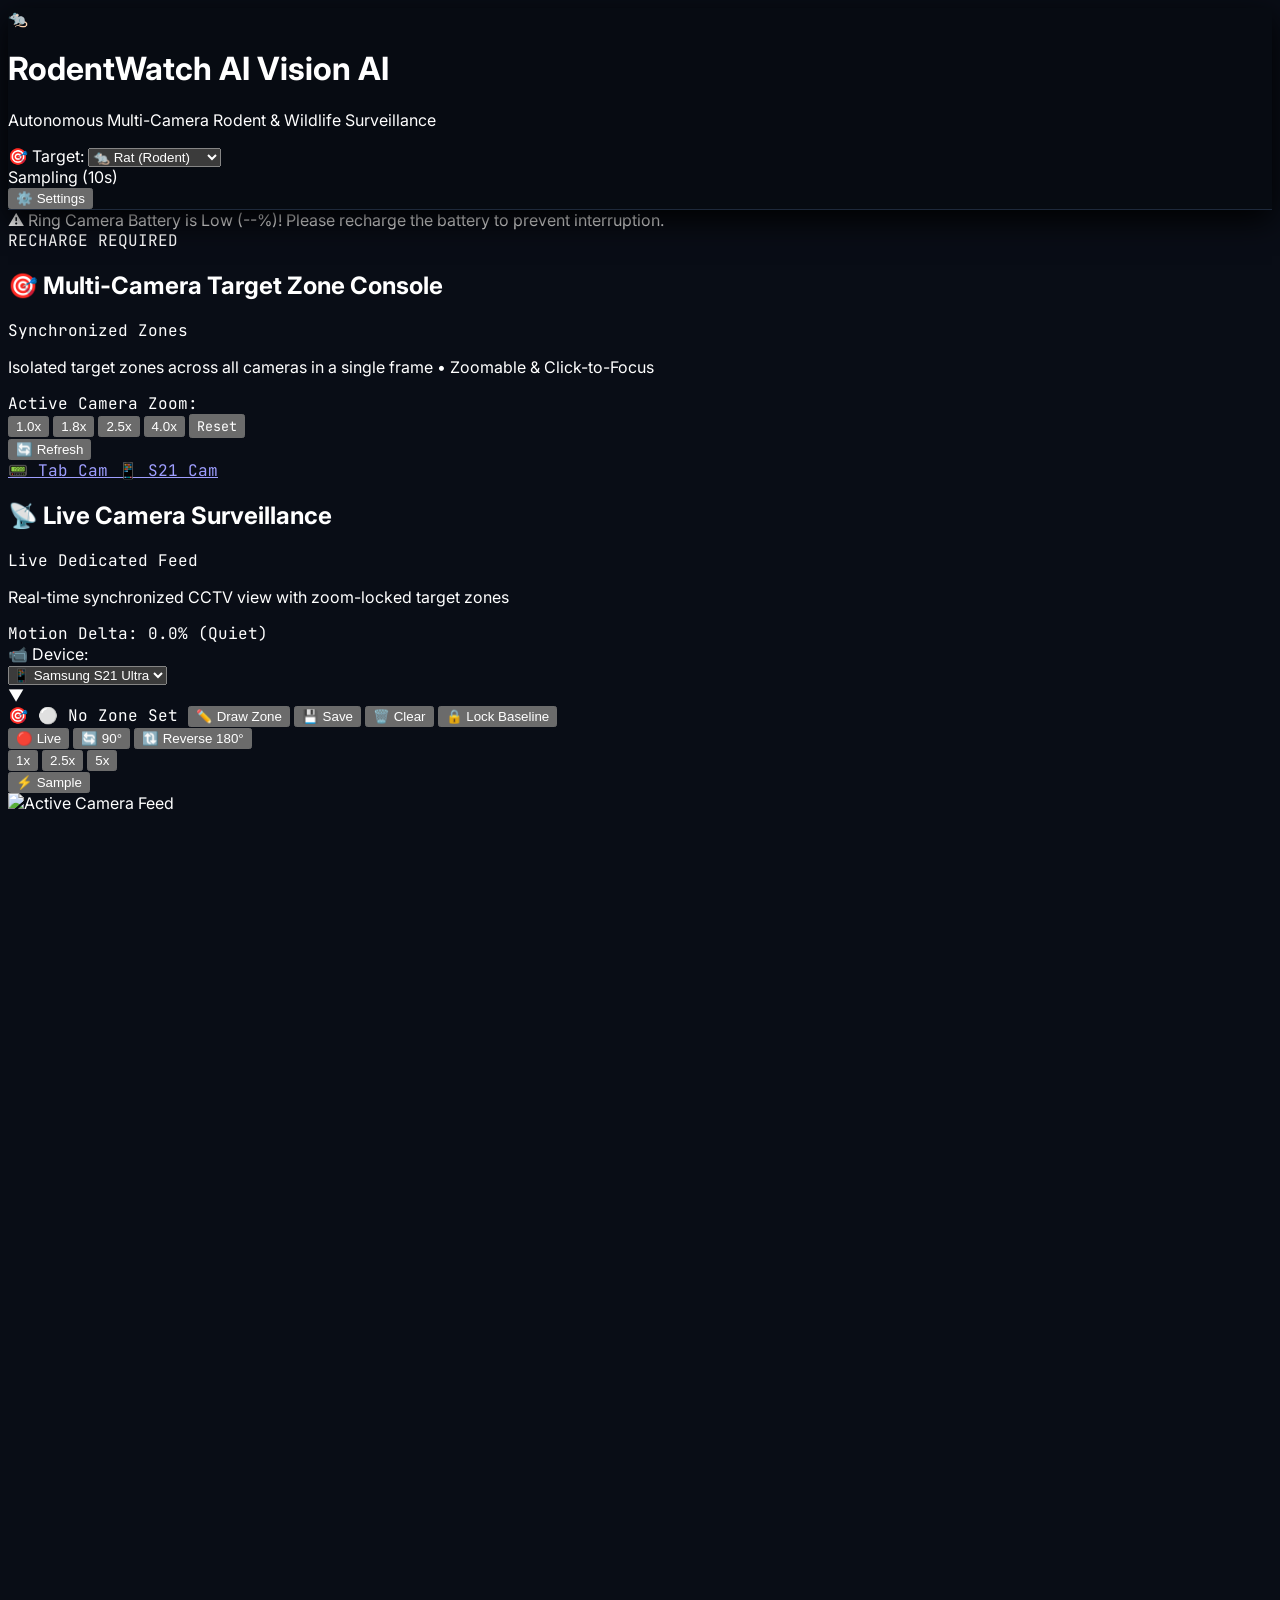
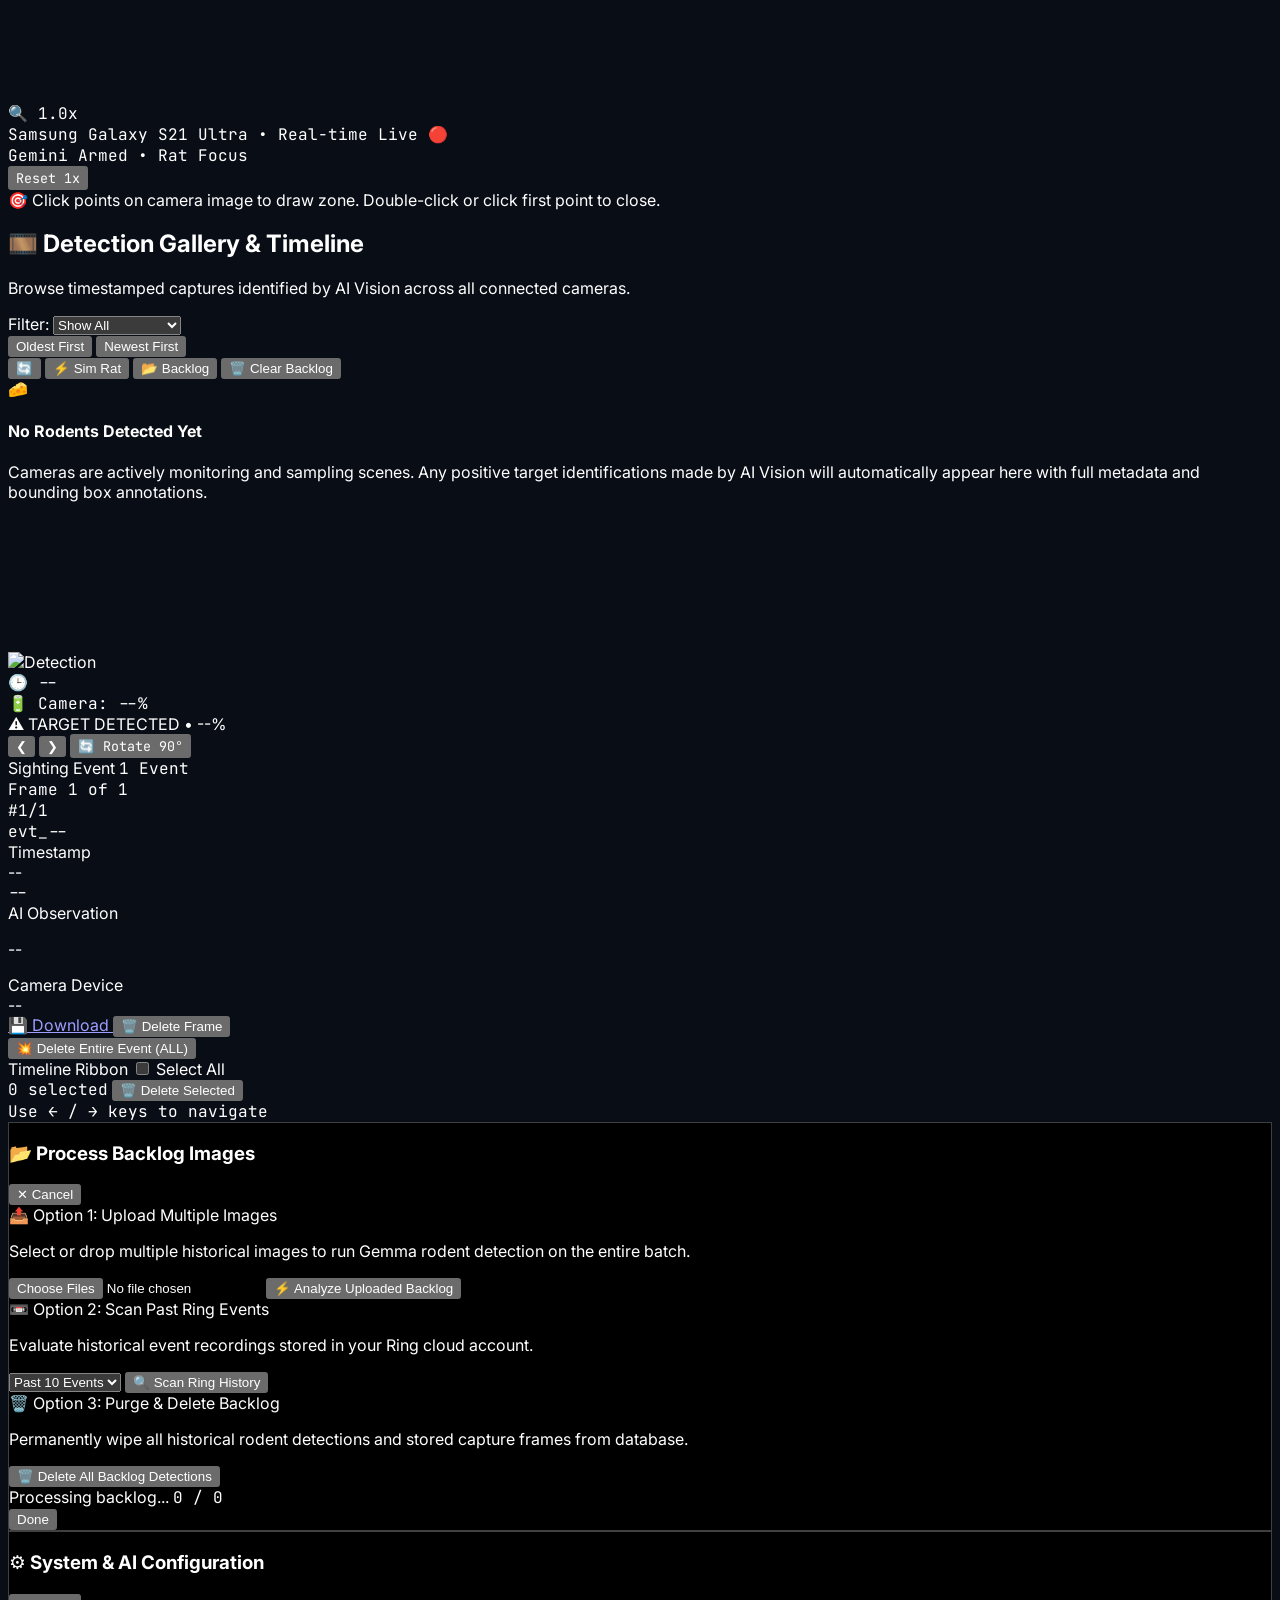
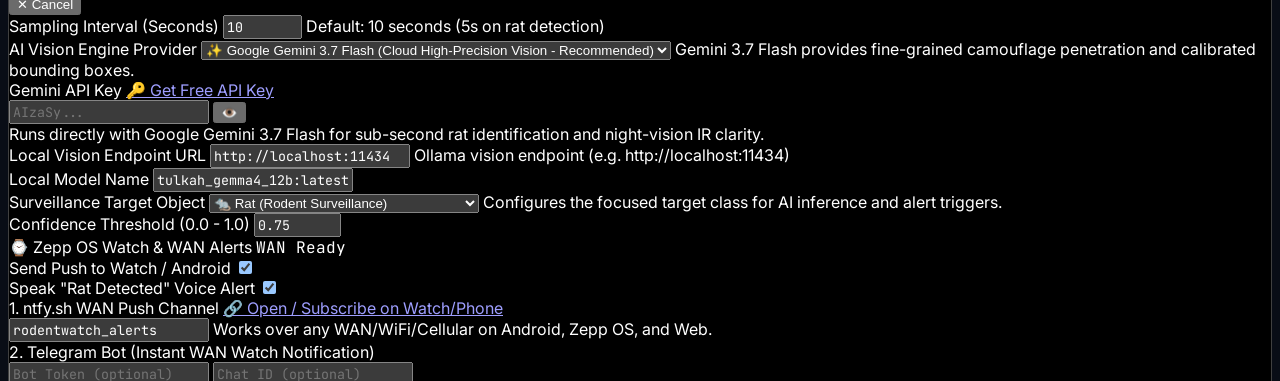
==== commit 3e801f08: "feat: tablet auto-detection, live patio snapshot sync, and top header target selector dropdown" ====
--- a/static/index.html
+++ b/static/index.html
@@ -28,11 +28,19 @@
 
     <!-- Quick Status & Actions Bar -->
     <div class="flex items-center space-x-3">
-      <!-- Dedicated Rat Target Indicator -->
-      <div class="flex items-center space-x-2 bg-slate-800/90 border border-amber-500/30 px-3 py-1.5 rounded-xl text-xs shadow">
-        <span class="text-amber-400 font-bold flex items-center gap-1.5">
-          <span>🐀</span> Target: Rat
-        </span>
+      <!-- Interactive Target Object Selector Dropdown -->
+      <div class="flex items-center space-x-2 bg-slate-800/90 border border-amber-500/40 px-2.5 py-1.5 rounded-xl text-xs shadow-md">
+        <label for="headerTargetSelect" class="text-amber-400 font-bold flex items-center gap-1.5 cursor-pointer">
+          <span class="text-sm">🎯</span> Target:
+        </label>
+        <select id="headerTargetSelect" class="bg-slate-900 hover:bg-slate-800 text-amber-300 font-bold text-xs border border-slate-700 hover:border-amber-500/60 rounded-lg px-2.5 py-1 focus:border-amber-500 focus:outline-none focus:ring-1 focus:ring-amber-500 cursor-pointer transition">
+          <option value="rat" selected>🐀 Rat (Rodent)</option>
+          <option value="bird">🐦 Bird (Avian)</option>
+          <option value="tree">🌲 Tree (Flora)</option>
+          <option value="horse">🐴 Horse (Equine)</option>
+          <option value="horses_poo">🐴💩 Horses Poo</option>
+          <option value="all">🌐 All Objects</option>
+        </select>
       </div>
 
       <!-- Live Sampling Status -->
@@ -96,6 +104,15 @@
           <button type="button" onclick="refreshZoneConsole()" class="px-3 py-1.5 bg-slate-800 hover:bg-slate-700 border border-slate-700 text-slate-200 rounded-xl text-xs font-semibold transition flex items-center gap-1.5 shadow active:scale-95" title="Refresh all camera zone crops">
             <span>🔄</span> Refresh
           </button>
+          <!-- Direct Mobile Stream Broadcaster Launchers -->
+          <div class="flex items-center gap-1 bg-slate-950 p-1 rounded-xl border border-slate-800 shadow-inner">
+            <a href="/mobile_cam?cam=tab" target="_blank" class="px-2.5 py-1 bg-amber-500/10 hover:bg-amber-500/25 text-amber-300 hover:text-amber-200 border border-amber-500/30 rounded-lg text-xs font-mono font-bold flex items-center gap-1 transition" title="Launch Tab A11+ live camera stream">
+              <span>📟</span> Tab Cam
+            </a>
+            <a href="/mobile_cam?cam=s21" target="_blank" class="px-2.5 py-1 bg-sky-500/10 hover:bg-sky-500/25 text-sky-300 hover:text-sky-200 border border-sky-500/30 rounded-lg text-xs font-mono font-bold flex items-center gap-1 transition" title="Launch Samsung S21 Ultra live camera stream">
+              <span>📱</span> S21 Cam
+            </a>
+          </div>
         </div>
       </div>
 
@@ -595,9 +612,17 @@
           </div>
         </div>
 
-        <div class="p-3 bg-slate-900/60 border border-slate-800 rounded-xl flex items-center justify-between text-xs">
-          <span class="text-slate-400 font-semibold uppercase tracking-wider">Vision Target</span>
-          <span class="text-amber-400 font-bold flex items-center gap-1.5 font-mono">🐀 Dedicated Rat / Rodent Mode</span>
+        <div>
+          <label class="block text-xs font-semibold text-slate-400 uppercase tracking-wider mb-1">Surveillance Target Object</label>
+          <select id="settingTargetObject" class="w-full bg-slate-900 border border-slate-700 rounded-xl px-4 py-2.5 text-amber-300 font-bold text-xs focus:border-amber-500 focus:outline-none cursor-pointer">
+            <option value="rat" selected>🐀 Rat (Rodent Surveillance)</option>
+            <option value="bird">🐦 Bird (Avian Surveillance)</option>
+            <option value="tree">🌲 Tree (Flora / Branches)</option>
+            <option value="horse">🐴 Horse (Equine Surveillance)</option>
+            <option value="horses_poo">🐴💩 Horses Poo (Equine Droppings)</option>
+            <option value="all">🌐 All Objects (General Wildlife &amp; Motion)</option>
+          </select>
+          <span class="text-[11px] text-slate-500">Configures the focused target class for AI inference and alert triggers.</span>
         </div>
 
         <div>
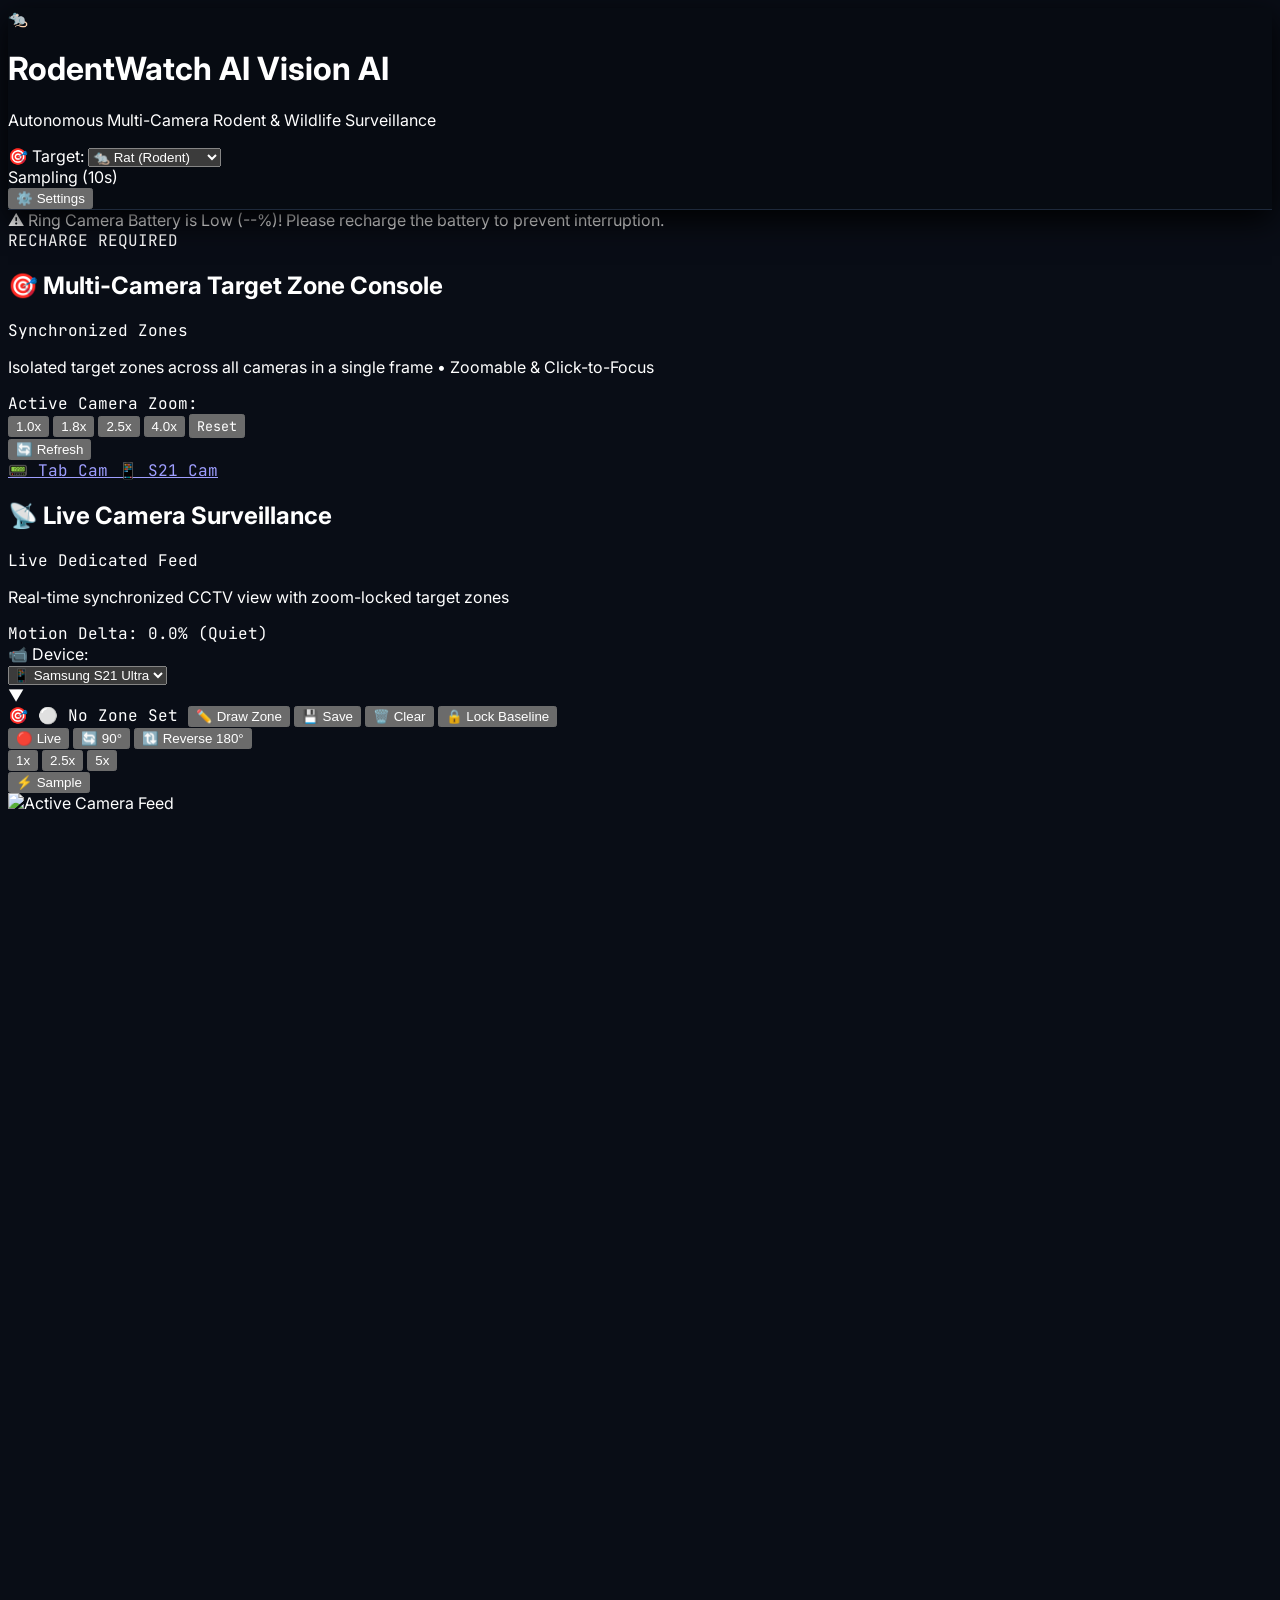
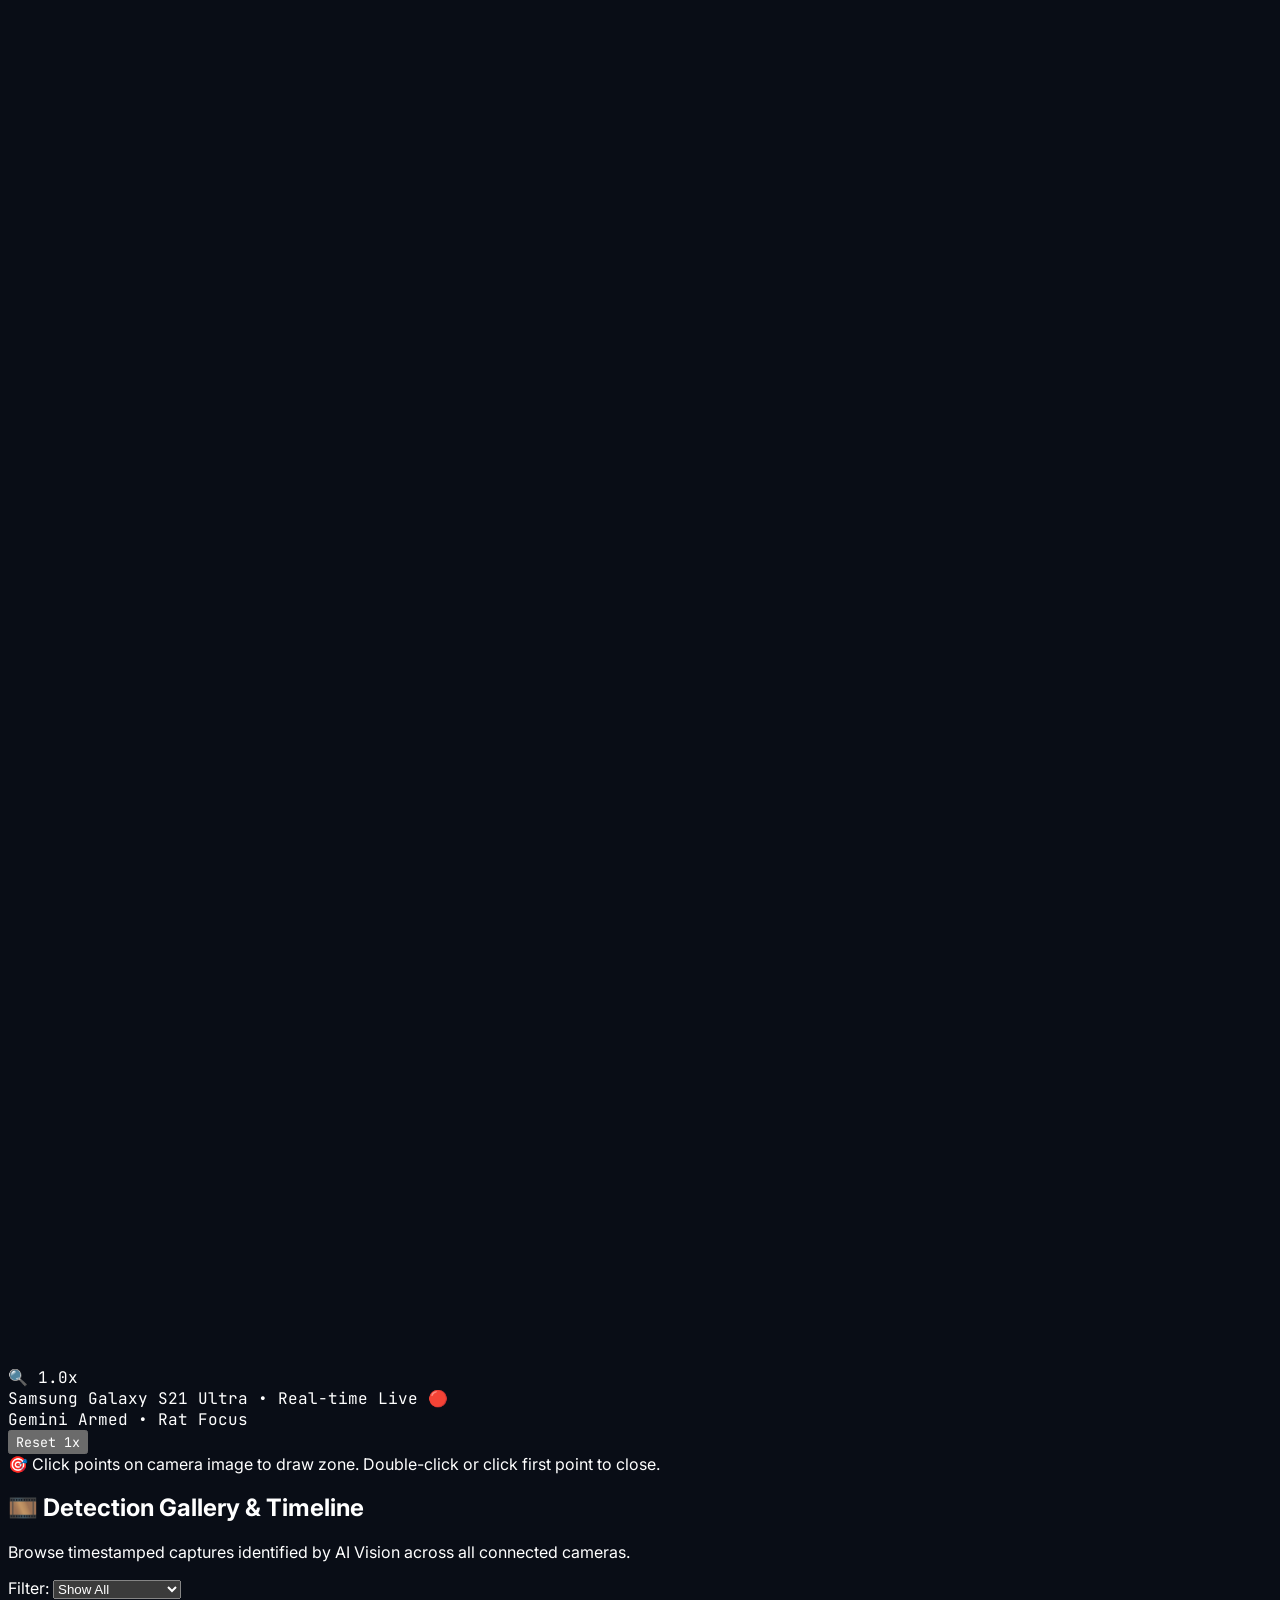
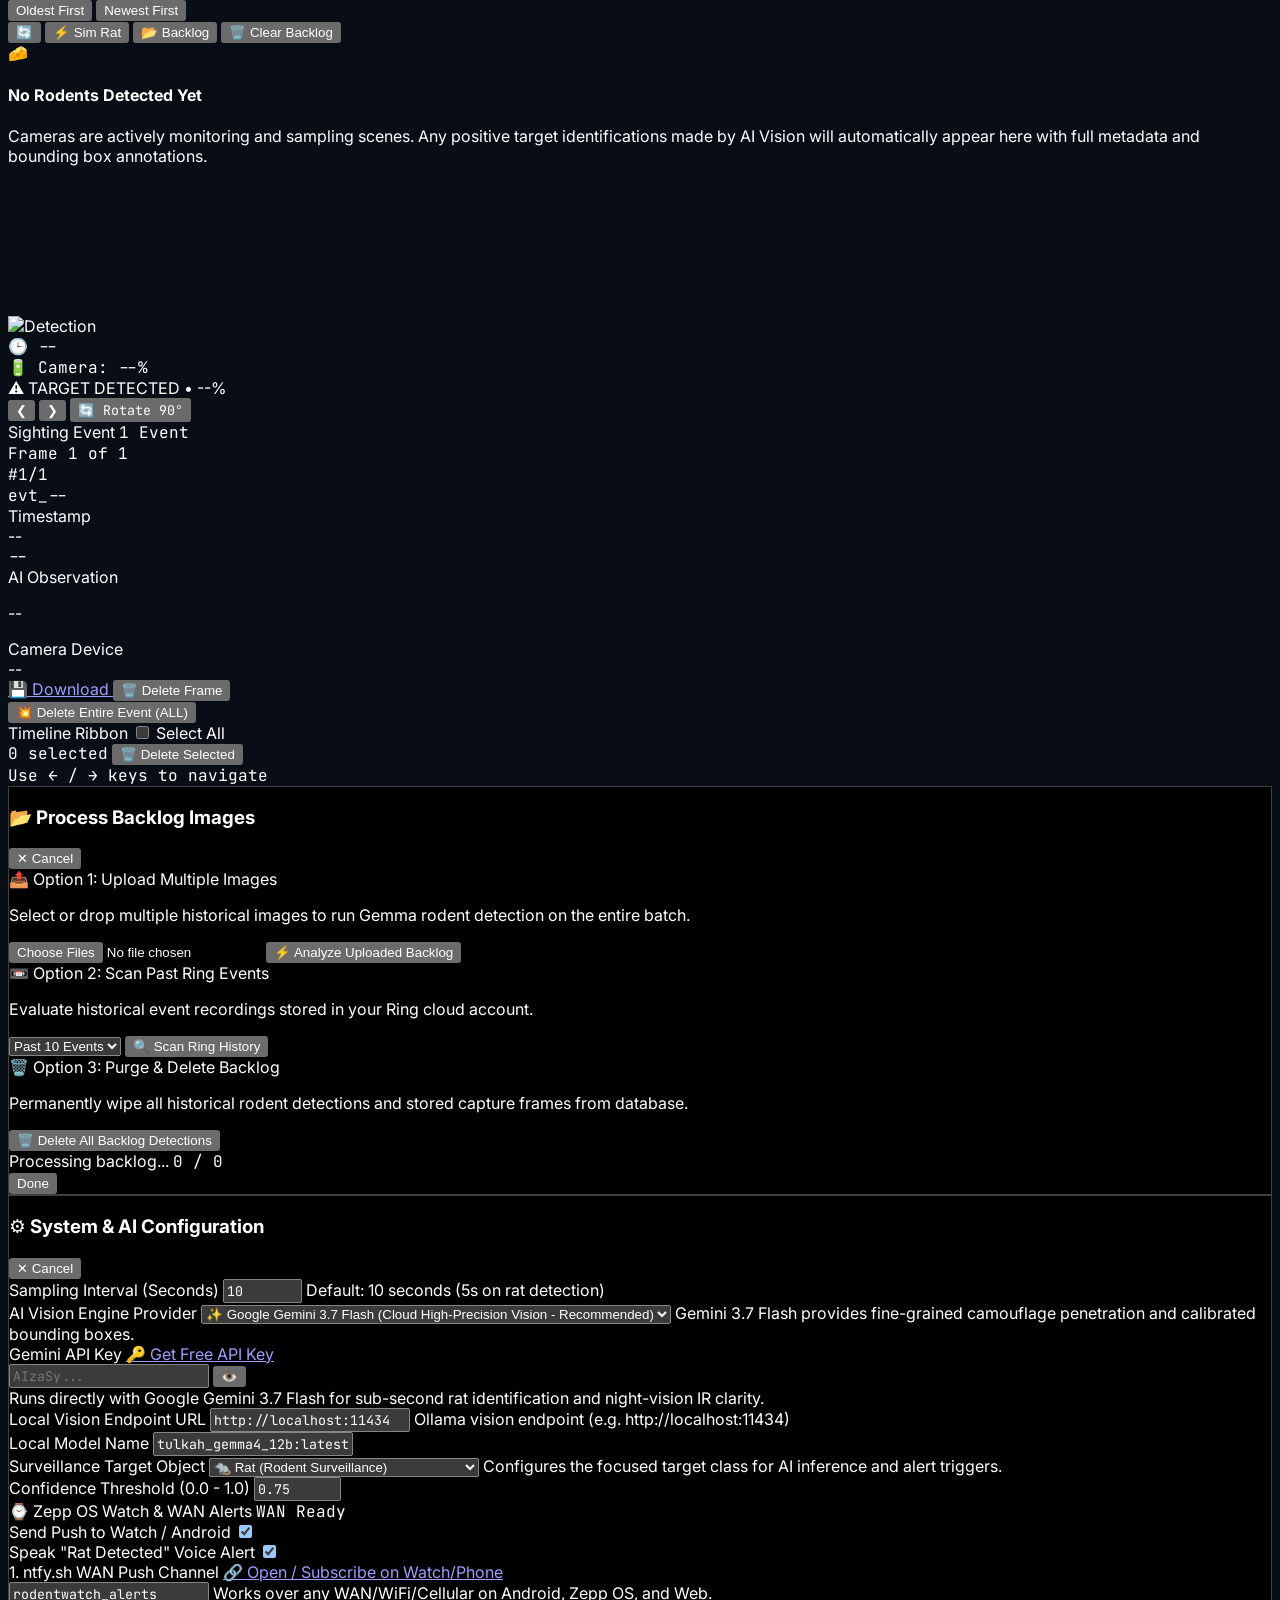
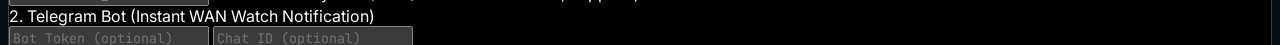
==== commit acce899d: "Add camera health and snapshot endpoints, enhance defaults, and verify live test suite" ====
--- a/static/index.html
+++ b/static/index.html
@@ -250,7 +250,7 @@
         <!-- Bottom Left Combined HUD & AI Inference Status -->
         <div class="absolute bottom-4 left-4 flex items-center gap-2 z-20 pointer-events-none flex-wrap">
           <div class="bg-black/90 backdrop-blur border border-slate-700 text-slate-200 text-xs font-mono px-3 py-1.5 rounded-xl shadow-xl flex items-center gap-2">
-            <span class="w-2 h-2 rounded-full bg-emerald-400 animate-pulse"></span>
+            <span id="dotActiveCameraLive" class="w-2 h-2 rounded-full bg-emerald-400 animate-pulse"></span>
             <span id="labelActiveCameraName" class="font-bold text-white">Samsung S21 Ultra</span>
             <span class="text-slate-500">&bull;</span>
             <span id="labelActiveCameraTimestamp" class="text-amber-300 font-semibold">Real-time Live 🔴</span>
